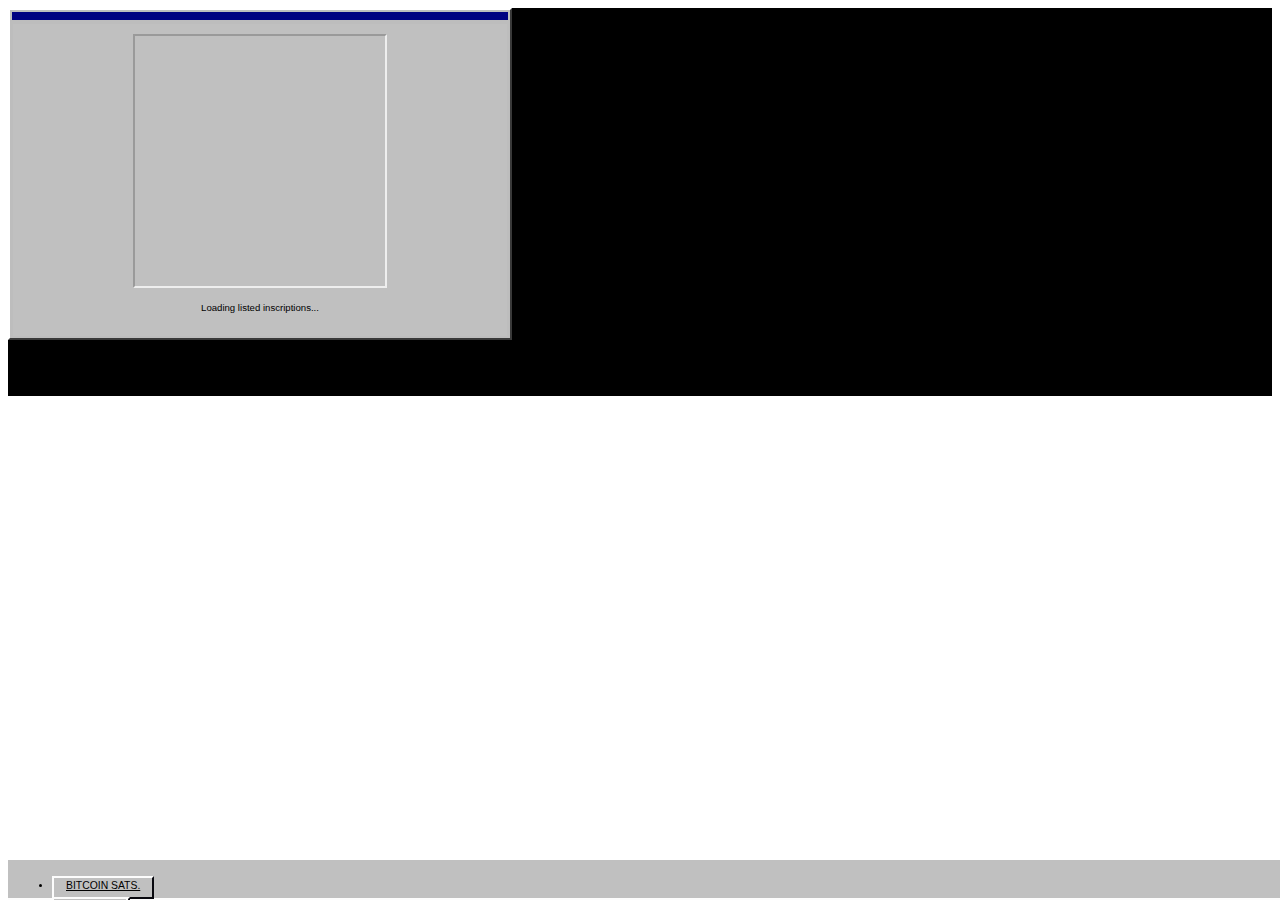
==== collection.html @ 6e17e09b "updated" ====
<!DOCTYPE html>
<html lang="en">

<head>
    <link rel="canonical" href="https://openordex.org/">
    <meta charset="utf-8">
    <meta name="viewport" content="width=device-width, initial-scale=1, shrink-to-fit=no">
    <title>OpenOrdex - Open Ordinals Decentralized Exchange</title>
    <meta name="description" content="OpenOrdex is a Trustless Bitcoin NFT Marketplace">
    <meta name="keywords"
        content="ordinals, bitcoin, nfts, nft, nft, btc, inscriptions, digital artifacts, marketplace" />

    <!-- Open Graph / Facebook -->
    <meta property="og:type" content="website">
    <meta property="og:url" content="https://openordex.org/">
    <meta property="og:title" content="OpenOrdex - Open Ordinals Decentralized Exchange">
    <meta property="og:description"
        content="OpenOrdex is an open source zero-fee trustless Bitcoin NFT marketplace based on partially signed bitcoin transactions">
    <meta property="og:image" content="https://openordex.org/img/screenshot.png">

    <!-- Twitter -->
    <meta property="twitter:card" content="summary_large_image">
    <meta property="twitter:url" content="https://openordex.org/">
    <meta property="twitter:title" content="OpenOrdex - Open Ordinals Decentralized Exchange">
    <meta property="twitter:description"
        content="OpenOrdex is an open source zero-fee trustless Bitcoin NFT marketplace based on partially signed bitcoin transactions">
    <meta property="twitter:image" content="https://openordex.org/img/screenshot.png">
    <link rel="apple-touch-icon" sizes="60x60" href="img/favicon/apple-touch-icon.png">
    <link rel="icon" type="image/png" sizes="32x32" href="img/favicon/favicon-32x32.png">
    <link rel="icon" type="image/png" sizes="16x16" href="img/favicon/favicon-16x16.png">

    <meta name="msapplication-TileColor" content="#2d89ef">
    <meta name="theme-color" content="#ffffff">
    <!-- Bootstrap CSS -->
    <link type="text/css" rel="stylesheet" href="css/bootstrap.min.css">
    <!-- Site CSS -->
    <link type="text/css" rel="stylesheet" href="css/w95.css">
    <!-- Global site tag (gtag.js) - Google Analytics -->
    <script async src="https://www.googletagmanager.com/gtag/js?id=G-PGT03XEJ4W"></script>
    <script>   window.dataLayer = window.dataLayer || []; function gtag() { dataLayer.push(arguments); } gtag('js', new Date()); gtag('config', 'G-PGT03XEJ4W'); </script>
</head>

<body>
    <header class="header-global">
        <nav id="navbar-main"
            class="navbar d-flex flex-row align-items-center navbar-main navbar-expand-lg navbar-dark justify-content-between">
            <ul class="navbar-nav navbar-nav-hover flex-row align-items-center">
                <li class="nav-item">
                    <a href="/" class="nav-link" role="button">
                        <span class="nav-link-inner-text">BITCOIN SATS. <span id="networkName"></span></span>
                    </a>
                </li>
                <li class="nav-item">
                    <a href="https://btcsats.luvnft.com" target="_blank" class="nav-link" role="button">
                        <span class="nav-link-inner-text">BTCSATS.</span>
                    </a>
                </li>
                <li class="nav-item">
                    <a href="https://discord.gg/yPEUsnQBPP" target="_blank" class="nav-link" role="button">
                        <span class="nav-link-inner-text">LUV NFT PPV</span>
                    </a>
                </li>
            </ul>
            <div class="time text-center">
                <span id="time" class="text-uppercase"></span>
            </div>
        </nav>
    </header>
    <main>
        <!-- Section -->
        <section class="min-vh-100 d-flex align-items-center bg-secondary">
            <div class="container">
                <div class="row justify-content-center">
                    <div class="col-12 d-flex align-items-center justify-content-center">
                        <div class="card card-tertiary w-100 fmxw-500 mt-4">
                            <div class="card-header text-center">
                                <span id="collectionName"></span>
                            </div>
                            <div class="card-body">
                                <iframe id="collectionIcon" sandbox=allow-scripts scrolling=no loading=lazy></iframe>

                                <div class="justify-content-center align-items-center mt-4 text-center">
                                    <p class="font-weight-normal">
                                        <a id="twitter" target="_blank" style="display: none">
                                            <svg xmlns="http://www.w3.org/2000/svg" width="16" height="16"
                                                fill="currentColor" class="bi bi-twitter" viewBox="0 0 16 16">
                                                <path
                                                    d="M5.026 15c6.038 0 9.341-5.003 9.341-9.334 0-.14 0-.282-.006-.422A6.685 6.685 0 0 0 16 3.542a6.658 6.658 0 0 1-1.889.518 3.301 3.301 0 0 0 1.447-1.817 6.533 6.533 0 0 1-2.087.793A3.286 3.286 0 0 0 7.875 6.03a9.325 9.325 0 0 1-6.767-3.429 3.289 3.289 0 0 0 1.018 4.382A3.323 3.323 0 0 1 .64 6.575v.045a3.288 3.288 0 0 0 2.632 3.218 3.203 3.203 0 0 1-.865.115 3.23 3.23 0 0 1-.614-.057 3.283 3.283 0 0 0 3.067 2.277A6.588 6.588 0 0 1 .78 13.58a6.32 6.32 0 0 1-.78-.045A9.344 9.344 0 0 0 5.026 15z" />
                                            </svg>
                                        </a>

                                        <a id="discord" target="_blank" style="display: none">
                                            <svg xmlns="http://www.w3.org/2000/svg" width="16" height="16"
                                                fill="currentColor" class="bi bi-discord" viewBox="0 0 16 16">
                                                <path
                                                    d="M13.545 2.907a13.227 13.227 0 0 0-3.257-1.011.05.05 0 0 0-.052.025c-.141.25-.297.577-.406.833a12.19 12.19 0 0 0-3.658 0 8.258 8.258 0 0 0-.412-.833.051.051 0 0 0-.052-.025c-1.125.194-2.22.534-3.257 1.011a.041.041 0 0 0-.021.018C.356 6.024-.213 9.047.066 12.032c.001.014.01.028.021.037a13.276 13.276 0 0 0 3.995 2.02.05.05 0 0 0 .056-.019c.308-.42.582-.863.818-1.329a.05.05 0 0 0-.01-.059.051.051 0 0 0-.018-.011 8.875 8.875 0 0 1-1.248-.595.05.05 0 0 1-.02-.066.051.051 0 0 1 .015-.019c.084-.063.168-.129.248-.195a.05.05 0 0 1 .051-.007c2.619 1.196 5.454 1.196 8.041 0a.052.052 0 0 1 .053.007c.08.066.164.132.248.195a.051.051 0 0 1-.004.085 8.254 8.254 0 0 1-1.249.594.05.05 0 0 0-.03.03.052.052 0 0 0 .003.041c.24.465.515.909.817 1.329a.05.05 0 0 0 .056.019 13.235 13.235 0 0 0 4.001-2.02.049.049 0 0 0 .021-.037c.334-3.451-.559-6.449-2.366-9.106a.034.034 0 0 0-.02-.019Zm-8.198 7.307c-.789 0-1.438-.724-1.438-1.612 0-.889.637-1.613 1.438-1.613.807 0 1.45.73 1.438 1.613 0 .888-.637 1.612-1.438 1.612Zm5.316 0c-.788 0-1.438-.724-1.438-1.612 0-.889.637-1.613 1.438-1.613.807 0 1.451.73 1.438 1.613 0 .888-.631 1.612-1.438 1.612Z" />
                                            </svg>
                                        </a>

                                        <a id="website" target="_blank" style="display: none">
                                            <svg xmlns="http://www.w3.org/2000/svg" width="16" height="16"
                                                fill="currentColor" class="bi bi-link" viewBox="0 0 16 16">
                                                <path
                                                    d="M6.354 5.5H4a3 3 0 0 0 0 6h3a3 3 0 0 0 2.83-4H9c-.086 0-.17.01-.25.031A2 2 0 0 1 7 10.5H4a2 2 0 1 1 0-4h1.535c.218-.376.495-.714.82-1z" />
                                                <path
                                                    d="M9 5.5a3 3 0 0 0-2.83 4h1.098A2 2 0 0 1 9 6.5h3a2 2 0 1 1 0 4h-1.535a4.02 4.02 0 0 1-.82 1H12a3 3 0 1 0 0-6H9z" />
                                            </svg>
                                        </a>
                                    </p>
                                </div>

                                <div class="justify-content-center align-items-center mt-4 text-center">
                                    <p class="font-weight-normal" id="collectionDescription"></p>
                                </div>

                                <div class="justify-content-center align-items-center mt-4 text-center">
                                    <p class="font-weight-normal text-muted" id="collectionDescription">
                                        <span id="supply"></span>
                                    </p>
                                </div>

                                <div class="justify-content-center align-items-center mt-4 text-center" id="listingsLoading">
                                    <p class="font-weight-normal text-muted" id="collectionDescription">
                                        Loading listed inscriptions...
                                    </p>
                                </div>
                            </div>
                        </div>
                    </div>

                    <div id="inscriptionsContainer"
                        class="mt-4 flex-grid col-12 d-flex align-items-start justify-content-center">

                    </div>
                </div>
            </div>
        </section>
    </main>
    <script src="js/secp256k1.js"></script>
    <script type="module" src="js/bitcoinjs-lib.js"></script>
    <script type="module" src="js/connectjs-lib.js"></script>
    <script src="js/qrcode.js"></script>
    <script src="js/nostr.js"></script>
    <script src="js/app.js"></script>
</body>

</html>
---- css/w95.css ----
/*

=========================================================
* Windows 95 UI Kit
=========================================================

* Product Page: https://themesberg.com/product/ui-kit/windows-95-ui-kit
* Copyright 2019 Themesberg (https://www.themesberg.com)
* License Themesberg (Crafty Dwarf LLC) (https://themesberg.com/licensing)

* Coded by https://themesberg.com

=========================================================

* The above copyright notice and this permission notice shall be included in all copies or substantial portions of the Software.

*/

@font-face {
    font-family: 'Windows 95';
    src: url('../fonts/w-95-sans-serif.woff2') format('woff2'),
        url('../fonts/w-95-sans-serif.woff') format('woff');
    font-weight: normal;
    font-style: normal;
}

/**
 * = Backgrounds
 */

.bg-primary {
    background-color: #c0c0c0 !important;
}

.bg-secondary {
    background-color: #000000 !important;
}

.bg-tertiary {
    background-color: #000181 !important;
}

.bg-blue {
    background-color: #5e72e4 !important;
}

a.bg-blue:hover,
a.bg-blue:focus,
button.bg-blue:hover,
button.bg-blue:focus {
    background-color: #324cdd !important;
}

.bg-indigo {
    background-color: #5603ad !important;
}

a.bg-indigo:hover,
a.bg-indigo:focus,
button.bg-indigo:hover,
button.bg-indigo:focus {
    background-color: #3d027b !important;
}

.bg-purple {
    background-color: #8965e0 !important;
}

a.bg-purple:hover,
a.bg-purple:focus,
button.bg-purple:hover,
button.bg-purple:focus {
    background-color: #683bd7 !important;
}

.bg-pink {
    background-color: #f3a4b5 !important;
}

a.bg-pink:hover,
a.bg-pink:focus,
button.bg-pink:hover,
button.bg-pink:focus {
    background-color: #ed7790 !important;
}

.bg-red {
    background-color: #FA5252 !important;
}

a.bg-red:hover,
a.bg-red:focus,
button.bg-red:hover,
button.bg-red:focus {
    background-color: #f92020 !important;
}

.bg-orange {
    background-color: #FF9F89 !important;
}

a.bg-orange:hover,
a.bg-orange:focus,
button.bg-orange:hover,
button.bg-orange:focus {
    background-color: #ff7656 !important;
}

.bg-yellow {
    background-color: #f5b759 !important;
}

a.bg-yellow:hover,
a.bg-yellow:focus,
button.bg-yellow:hover,
button.bg-yellow:focus {
    background-color: #f2a229 !important;
}

.bg-green {
    background-color: #00bf9a !important;
}

a.bg-green:hover,
a.bg-green:focus,
button.bg-green:hover,
button.bg-green:focus {
    background-color: #008c71 !important;
}

.bg-teal {
    background-color: #1E90FF !important;
}

a.bg-teal:hover,
a.bg-teal:focus,
button.bg-teal:hover,
button.bg-teal:focus {
    background-color: #0077ea !important;
}

.bg-cyan {
    background-color: #2bffc6 !important;
}

a.bg-cyan:hover,
a.bg-cyan:focus,
button.bg-cyan:hover,
button.bg-cyan:focus {
    background-color: #00f7b5 !important;
}

.bg-white {
    background-color: #ffffff !important;
}

a.bg-white:hover,
a.bg-white:focus,
button.bg-white:hover,
button.bg-white:focus {
    background-color: #e6e6e6 !important;
}

.bg-gray {
    background-color: #869ab8 !important;
}

a.bg-gray:hover,
a.bg-gray:focus,
button.bg-gray:hover,
button.bg-gray:focus {
    background-color: #667fa5 !important;
}

.bg-gray-dark {
    background-color: #4f606d !important;
}

a.bg-gray-dark:hover,
a.bg-gray-dark:focus,
button.bg-gray-dark:hover,
button.bg-gray-dark:focus {
    background-color: #3a464f !important;
}

.bg-gradient-primary {
    background: linear-gradient(87deg, #c0c0c0 0, #0f4f8c 100%) !important;
}

.bg-gradient-secondary {
    background: linear-gradient(87deg, #000000 0, #07b480 100%) !important;
}

.bg-gradient-success {
    background: linear-gradient(87deg, #00bf9a 0, #00bf9a 100%) !important;
}

.bg-gradient-info {
    background: linear-gradient(87deg, #1E90FF 0, dodgerblue 100%) !important;
}

.bg-gradient-warning {
    background: linear-gradient(87deg, #f5b759 0, #feb950 100%) !important;
}

.bg-gradient-danger {
    background: linear-gradient(87deg, #FA5252 0, #ff4d4d 100%) !important;
}

.bg-gradient-light {
    background: linear-gradient(87deg, #dde1ed 0, #dae0f0 100%) !important;
}

.bg-gradient-dark {
    background: linear-gradient(87deg, #2A354F 0, #243355 100%) !important;
}

.bg-gradient-default {
    background: linear-gradient(87deg, #c0c0c0 0, #0f4f8c 100%) !important;
}

.bg-gradient-tertiary {
    background: linear-gradient(87deg, #000181 0, #000181 100%) !important;
}

.bg-gradient-white {
    background: linear-gradient(87deg, #ffffff 0, white 100%) !important;
}

.bg-gradient-gray {
    background: linear-gradient(87deg, #869ab8 0, #7c98c2 100%) !important;
}

.bg-gradient-neutral {
    background: linear-gradient(87deg, #ffffff 0, white 100%) !important;
}

.bg-gradient-soft {
    background: linear-gradient(87deg, #eff2f5 0, #eef2f6 100%) !important;
}

.bg-gradient-black {
    background: linear-gradient(87deg, #111111 0, #130f0f 100%) !important;
}

.bg-gradient-purple {
    background: linear-gradient(87deg, #8965e0 0, #855ce9 100%) !important;
}

.bg-gradient-gray-100 {
    background: linear-gradient(87deg, #eff2f5 0, #eef2f6 100%) !important;
}

.bg-gradient-gray-200 {
    background: linear-gradient(87deg, #e9ecef 0, #e7ecf1 100%) !important;
}

.bg-gradient-gray-300 {
    background: linear-gradient(87deg, #dde1ed 0, #dae0f0 100%) !important;
}

.bg-gradient-gray-400 {
    background: linear-gradient(87deg, #ced4da 0, #cad4de 100%) !important;
}

.bg-gradient-gray-500 {
    background: linear-gradient(87deg, #adb5bd 0, #a6b5c4 100%) !important;
}

.bg-gradient-gray-600 {
    background: linear-gradient(87deg, #869ab8 0, #7c98c2 100%) !important;
}

.bg-gradient-gray-700 {
    background: linear-gradient(87deg, #697992 0, #5c769f 100%) !important;
}

.bg-gradient-gray-800 {
    background: linear-gradient(87deg, #4f606d 0, #466176 100%) !important;
}

.section-primary {
    background-color: #c0c0c0 !important;
}

a.section-primary:hover,
a.section-primary:focus,
button.section-primary:hover,
button.section-primary:focus {
    background-color: #0f3559 !important;
}

.section-secondary {
    background-color: #000000 !important;
}

a.section-secondary:hover,
a.section-secondary:focus,
button.section-secondary:hover,
button.section-secondary:focus {
    background-color: #0c7c5a !important;
}

.section-gray {
    background-color: #ced4da !important;
}

a.section-gray:hover,
a.section-gray:focus,
button.section-gray:hover,
button.section-gray:focus {
    background-color: #b1bbc4 !important;
}

.section-white {
    background-color: #ffffff !important;
}

a.section-white:hover,
a.section-white:focus,
button.section-white:hover,
button.section-white:focus {
    background-color: #e6e6e6 !important;
}

.section-dark {
    background-color: #2A354F !important;
}

a.section-dark:hover,
a.section-dark:focus,
button.section-dark:hover,
button.section-dark:focus {
    background-color: #181f2e !important;
}

.section-black {
    background-color: #111111 !important;
}

a.section-black:hover,
a.section-black:focus,
button.section-black:hover,
button.section-black:focus {
    background-color: black !important;
}

.section-image {
    background-repeat: no-repeat;
    background-position: top center;
    background-size: cover;
}

.bg-img-holder {
    position: absolute;
    height: 100%;
    min-height: 20rem;
    background-repeat: no-repeat;
    z-index: -1;
}


/**
 * = Floating animations
 */

.floating-xs {
    animation: floating-xs 3s ease infinite;
    will-change: transform;
}

.floating-xs:hover {
    animation-play-state: paused;
}

@media (min-width: 576px) {
    .floating-sm {
        animation: floating-sm 3s ease infinite;
        will-change: transform;
    }

    .floating-sm:hover {
        animation-play-state: paused;
    }
}

@media (min-width: 768px) {
    .floating-md {
        animation: floating-md 3s ease infinite;
        will-change: transform;
    }

    .floating-md:hover {
        animation-play-state: paused;
    }
}

@media (min-width: 992px) {
    .floating-lg {
        animation: floating-lg 3s ease infinite;
        will-change: transform;
    }

    .floating-lg:hover {
        animation-play-state: paused;
    }
}

@media (min-width: 1200px) {
    .floating-xl {
        animation: floating-xl 3s ease infinite;
        will-change: transform;
    }

    .floating-xl:hover {
        animation-play-state: paused;
    }
}

@keyframes floating-lg {
    0% {
        transform: translateY(0px);
    }

    50% {
        transform: translateY(15px);
    }

    100% {
        transform: translateY(0px);
    }
}

@keyframes floating-md {
    0% {
        transform: translateY(0px);
    }

    50% {
        transform: translateY(10px);
    }

    100% {
        transform: translateY(0px);
    }
}

@keyframes floating-sm {
    0% {
        transform: translateY(0px);
    }

    50% {
        transform: translateY(5px);
    }

    100% {
        transform: translateY(0px);
    }
}


/**
* = Helper classes
*/

.overflow-visible {
    overflow: visible !important;
}

.opacity-0 {
    opacity: 0 !important;
}

.opacity-1 {
    opacity: 0.1 !important;
}

.opacity-2 {
    opacity: 0.2 !important;
}

.opacity-3 {
    opacity: 0.3 !important;
}

.opacity-4 {
    opacity: 0.4 !important;
}

.opacity-5 {
    opacity: 0.5 !important;
}

.opacity-6 {
    opacity: 0.6 !important;
}

.opacity-7 {
    opacity: 0.7 !important;
}

.opacity-8 {
    opacity: 0.8 !important;
}

.opacity-9 {
    opacity: 0.9 !important;
}

.fill-opacity-0 {
    fill-opacity: 0 !important;
}

.fill-opacity-1 {
    fill-opacity: 0.1 !important;
}

.fill-opacity-2 {
    fill-opacity: 0.2 !important;
}

.fill-opacity-3 {
    fill-opacity: 0.3 !important;
}

.fill-opacity-4 {
    fill-opacity: 0.4 !important;
}

.fill-opacity-5 {
    fill-opacity: 0.5 !important;
}

.fill-opacity-6 {
    fill-opacity: 0.6 !important;
}

.fill-opacity-7 {
    fill-opacity: 0.7 !important;
}

.fill-opacity-8 {
    fill-opacity: 0.8 !important;
}

.fill-opacity-9 {
    fill-opacity: 0.9 !important;
}

.z-0 {
    position: relative;
    z-index: 0 !important;
}

.z-1 {
    position: relative;
    z-index: 1 !important;
}

.z-2 {
    position: relative;
    z-index: 2 !important;
}

.z-3 {
    position: relative;
    z-index: 3 !important;
}

.z-4 {
    position: relative;
    z-index: 4 !important;
}

.z-5 {
    position: relative;
    z-index: 5 !important;
}

.z-6 {
    position: relative;
    z-index: 6 !important;
}

.z-7 {
    position: relative;
    z-index: 7 !important;
}

.z-8 {
    position: relative;
    z-index: 8 !important;
}

.z-9 {
    position: relative;
    z-index: 9 !important;
}

.bw-md {
    border-width: 0.125rem !important;
}

.bw-lg {
    border-width: 0.25rem !important;
}

.bw-xl {
    border-width: 0.375rem !important;
}


/**
 * = Spacing
 */

.top-0 {
    top: 0;
}

.right-0 {
    right: 0;
}

.bottom-0 {
    bottom: 0;
}

.left-0 {
    left: 0;
}

.top-1 {
    top: 0.25rem;
}

.right-1 {
    right: 0.25rem;
}

.bottom-1 {
    bottom: 0.25rem;
}

.left-1 {
    left: 0.25rem;
}

.top-2 {
    top: 0.5rem;
}

.right-2 {
    right: 0.5rem;
}

.bottom-2 {
    bottom: 0.5rem;
}

.left-2 {
    left: 0.5rem;
}

.top-3 {
    top: 1rem;
}

.right-3 {
    right: 1rem;
}

.bottom-3 {
    bottom: 1rem;
}

.left-3 {
    left: 1rem;
}

.top-4 {
    top: 1.5rem;
}

.right-4 {
    right: 1.5rem;
}

.bottom-4 {
    bottom: 1.5rem;
}

.left-4 {
    left: 1.5rem;
}

.top-5 {
    top: 3rem;
}

.right-5 {
    right: 3rem;
}

.bottom-5 {
    bottom: 3rem;
}

.left-5 {
    left: 3rem;
}

.top-6 {
    top: 5rem;
}

.right-6 {
    right: 5rem;
}

.bottom-6 {
    bottom: 5rem;
}

.left-6 {
    left: 5rem;
}

.top-7 {
    top: 8rem;
}

.right-7 {
    right: 8rem;
}

.bottom-7 {
    bottom: 8rem;
}

.left-7 {
    left: 8rem;
}

.top-sm {
    top: 1rem;
}

.right-sm {
    right: 1rem;
}

.bottom-sm {
    bottom: 1rem;
}

.left-sm {
    left: 1rem;
}

.top-md {
    top: 2rem;
}

.right-md {
    right: 2rem;
}

.bottom-md {
    bottom: 2rem;
}

.left-md {
    left: 2rem;
}

.top-lg {
    top: 4rem;
}

.right-lg {
    right: 4rem;
}

.bottom-lg {
    bottom: 4rem;
}

.left-lg {
    left: 4rem;
}

.top-xl {
    top: 8rem;
}

.right-xl {
    right: 8rem;
}

.bottom-xl {
    bottom: 8rem;
}

.left-xl {
    left: 8rem;
}

.center-vertical-absolute,
.center-horizontal-absolute {
    position: absolute;
}

.center-vertical-absolute {
    top: 50%;
    transform: translateY(-50%);
}

.center-horizontal-absolute {
    left: 50%;
    transform: translateX(-50%);
}


/**
 * = Sizing
 */

.h-100vh {
    height: 100vh !important;
}


/**
 * = Spacing grids
 */

.row.row-grid>[class*="col-"]+[class*="col-"] {
    margin-top: 3rem;
}

.row.row-grid>[class*="col-xs-"]+[class*="col-xs-"] {
    margin-top: 0;
}

@media (min-width: 576px) {
    .row.row-grid>[class*="col-sm-"]+[class*="col-sm-"] {
        margin-top: 0;
    }
}

@media (min-width: 768px) {
    .row.row-grid>[class*="col-md-"]+[class*="col-md-"] {
        margin-top: 0;
    }
}

@media (min-width: 992px) {
    .row.row-grid>[class*="col-lg-"]+[class*="col-lg-"] {
        margin-top: 0;
    }
}

@media (min-width: 1200px) {
    .row.row-grid>[class*="col-xl-"]+[class*="col-xl-"] {
        margin-top: 0;
    }
}

.row-grid+.row-grid {
    margin-top: 3rem;
}

@media (min-width: 992px) {

    [class*="mt--"],
    [class*="mr--"],
    [class*="mb--"],
    [class*="ml--"] {
        position: relative;
        z-index: 5;
    }

    .mt--50 {
        margin-top: -50px !important;
    }

    .mr--50 {
        margin-right: -50px !important;
    }

    .mb--50 {
        margin-bottom: -50px !important;
    }

    .ml--50 {
        margin-left: -50px !important;
    }

    .mt--100 {
        margin-top: -100px !important;
    }

    .mr--100 {
        margin-right: -100px !important;
    }

    .mb--100 {
        margin-bottom: -100px !important;
    }

    .ml--100 {
        margin-left: -100px !important;
    }

    .mt--150 {
        margin-top: -150px !important;
    }

    .mr--150 {
        margin-right: -150px !important;
    }

    .mb--150 {
        margin-bottom: -150px !important;
    }

    .ml--150 {
        margin-left: -150px !important;
    }

    .mt--200 {
        margin-top: -200px !important;
    }

    .mr--200 {
        margin-right: -200px !important;
    }

    .mb--200 {
        margin-bottom: -200px !important;
    }

    .ml--200 {
        margin-left: -200px !important;
    }

    .mt--250 {
        margin-top: -250px !important;
    }

    .mr--250 {
        margin-right: -250px !important;
    }

    .mb--250 {
        margin-bottom: -250px !important;
    }

    .ml--250 {
        margin-left: -250px !important;
    }

    .mt--300 {
        margin-top: -300px !important;
    }

    .mr--300 {
        margin-right: -300px !important;
    }

    .mb--300 {
        margin-bottom: -300px !important;
    }

    .ml--300 {
        margin-left: -300px !important;
    }

    .mt--350 {
        margin-top: -350px !important;
    }

    .mr--350 {
        margin-right: -350px !important;
    }

    .mb--350 {
        margin-bottom: -350px !important;
    }

    .ml--350 {
        margin-left: -350px !important;
    }

    .mt--400 {
        margin-top: -400px !important;
    }

    .mr--400 {
        margin-right: -400px !important;
    }

    .mb--400 {
        margin-bottom: -400px !important;
    }

    .ml--400 {
        margin-left: -400px !important;
    }

    .mt--450 {
        margin-top: -450px !important;
    }

    .mr--450 {
        margin-right: -450px !important;
    }

    .mb--450 {
        margin-bottom: -450px !important;
    }

    .ml--450 {
        margin-left: -450px !important;
    }

    .mt--500 {
        margin-top: -500px !important;
    }

    .mr--500 {
        margin-right: -500px !important;
    }

    .mb--500 {
        margin-bottom: -500px !important;
    }

    .ml--500 {
        margin-left: -500px !important;
    }

    .mt--550 {
        margin-top: -550px !important;
    }

    .mr--550 {
        margin-right: -550px !important;
    }

    .mb--550 {
        margin-bottom: -550px !important;
    }

    .ml--550 {
        margin-left: -550px !important;
    }

    .mt--600 {
        margin-top: -600px !important;
    }

    .mr--600 {
        margin-right: -600px !important;
    }

    .mb--600 {
        margin-bottom: -600px !important;
    }

    .ml--600 {
        margin-left: -600px !important;
    }

    .mt-50 {
        margin-top: 50px !important;
    }

    .mr-50 {
        margin-right: 50px !important;
    }

    .mb-50 {
        margin-bottom: 50px !important;
    }

    .ml-50 {
        margin-left: 50px !important;
    }

    .mt-100 {
        margin-top: 100px !important;
    }

    .mr-100 {
        margin-right: 100px !important;
    }

    .mb-100 {
        margin-bottom: 100px !important;
    }

    .ml-100 {
        margin-left: 100px !important;
    }

    .mt-150 {
        margin-top: 150px !important;
    }

    .mr-150 {
        margin-right: 150px !important;
    }

    .mb-150 {
        margin-bottom: 150px !important;
    }

    .ml-150 {
        margin-left: 150px !important;
    }

    .mt-200 {
        margin-top: 200px !important;
    }

    .mr-200 {
        margin-right: 200px !important;
    }

    .mb-200 {
        margin-bottom: 200px !important;
    }

    .ml-200 {
        margin-left: 200px !important;
    }

    .mt-250 {
        margin-top: 250px !important;
    }

    .mr-250 {
        margin-right: 250px !important;
    }

    .mb-250 {
        margin-bottom: 250px !important;
    }

    .ml-250 {
        margin-left: 250px !important;
    }

    .mt-300 {
        margin-top: 300px !important;
    }

    .mr-300 {
        margin-right: 300px !important;
    }

    .mb-300 {
        margin-bottom: 300px !important;
    }

    .ml-300 {
        margin-left: 300px !important;
    }

    .mt-350 {
        margin-top: 350px !important;
    }

    .mr-350 {
        margin-right: 350px !important;
    }

    .mb-350 {
        margin-bottom: 350px !important;
    }

    .ml-350 {
        margin-left: 350px !important;
    }

    .mt-400 {
        margin-top: 400px !important;
    }

    .mr-400 {
        margin-right: 400px !important;
    }

    .mb-400 {
        margin-bottom: 400px !important;
    }

    .ml-400 {
        margin-left: 400px !important;
    }

    .mt-450 {
        margin-top: 450px !important;
    }

    .mr-450 {
        margin-right: 450px !important;
    }

    .mb-450 {
        margin-bottom: 450px !important;
    }

    .ml-450 {
        margin-left: 450px !important;
    }

    .mt-500 {
        margin-top: 500px !important;
    }

    .mr-500 {
        margin-right: 500px !important;
    }

    .mb-500 {
        margin-bottom: 500px !important;
    }

    .ml-500 {
        margin-left: 500px !important;
    }

    .mt-550 {
        margin-top: 550px !important;
    }

    .mr-550 {
        margin-right: 550px !important;
    }

    .mb-550 {
        margin-bottom: 550px !important;
    }

    .ml-550 {
        margin-left: 550px !important;
    }

    .mt-600 {
        margin-top: 600px !important;
    }

    .mr-600 {
        margin-right: 600px !important;
    }

    .mb-600 {
        margin-bottom: 600px !important;
    }

    .ml-600 {
        margin-left: 600px !important;
    }

    .pt-50 {
        padding-top: 50px !important;
    }

    .pr-50 {
        padding-right: 50px !important;
    }

    .pb-50 {
        padding-bottom: 50px !important;
    }

    .pl-50 {
        padding-left: 50px !important;
    }

    .pt-100 {
        padding-top: 100px !important;
    }

    .pr-100 {
        padding-right: 100px !important;
    }

    .pb-100 {
        padding-bottom: 100px !important;
    }

    .pl-100 {
        padding-left: 100px !important;
    }

    .pt-150 {
        padding-top: 150px !important;
    }

    .pr-150 {
        padding-right: 150px !important;
    }

    .pb-150 {
        padding-bottom: 150px !important;
    }

    .pl-150 {
        padding-left: 150px !important;
    }

    .pt-200 {
        padding-top: 200px !important;
    }

    .pr-200 {
        padding-right: 200px !important;
    }

    .pb-200 {
        padding-bottom: 200px !important;
    }

    .pl-200 {
        padding-left: 200px !important;
    }

    .pt-250 {
        padding-top: 250px !important;
    }

    .pr-250 {
        padding-right: 250px !important;
    }

    .pb-250 {
        padding-bottom: 250px !important;
    }

    .pl-250 {
        padding-left: 250px !important;
    }

    .pt-300 {
        padding-top: 300px !important;
    }

    .pr-300 {
        padding-right: 300px !important;
    }

    .pb-300 {
        padding-bottom: 300px !important;
    }

    .pl-300 {
        padding-left: 300px !important;
    }

    .pt-350 {
        padding-top: 350px !important;
    }

    .pr-350 {
        padding-right: 350px !important;
    }

    .pb-350 {
        padding-bottom: 350px !important;
    }

    .pl-350 {
        padding-left: 350px !important;
    }

    .pt-400 {
        padding-top: 400px !important;
    }

    .pr-400 {
        padding-right: 400px !important;
    }

    .pb-400 {
        padding-bottom: 400px !important;
    }

    .pl-400 {
        padding-left: 400px !important;
    }

    .pt-450 {
        padding-top: 450px !important;
    }

    .pr-450 {
        padding-right: 450px !important;
    }

    .pb-450 {
        padding-bottom: 450px !important;
    }

    .pl-450 {
        padding-left: 450px !important;
    }

    .pt-500 {
        padding-top: 500px !important;
    }

    .pr-500 {
        padding-right: 500px !important;
    }

    .pb-500 {
        padding-bottom: 500px !important;
    }

    .pl-500 {
        padding-left: 500px !important;
    }

    .pt-550 {
        padding-top: 550px !important;
    }

    .pr-550 {
        padding-right: 550px !important;
    }

    .pb-550 {
        padding-bottom: 550px !important;
    }

    .pl-550 {
        padding-left: 550px !important;
    }

    .pt-600 {
        padding-top: 600px !important;
    }

    .pr-600 {
        padding-right: 600px !important;
    }

    .pb-600 {
        padding-bottom: 600px !important;
    }

    .pl-600 {
        padding-left: 600px !important;
    }
}


/**
 * = Shadows
 */

[class*="shadow"] {
    transition: all 0.2s ease;
}

.shadow-pixel {
    box-shadow: 0.2rem 0.2rem 0 rgba(233, 236, 239, 0.5) !important;
}

.shadow-soft {
    box-shadow: 0 0.25rem 1.875rem rgba(42, 53, 79, 0.05) !important;
}

.shadow-hover:hover {
    box-shadow: 0 0.5rem 1rem rgba(42, 53, 79, 0.12) !important;
}

.shadow-sm-hover:hover {
    box-shadow: 0 0.125rem 0.25rem rgba(42, 53, 79, 0.07) !important;
}

.shadow-lg-hover:hover {
    box-shadow: 0 1rem 3rem rgba(42, 53, 79, 0.175) !important;
}

.shadow-none-hover:hover {
    box-shadow: none !important;
}


/**
 * = Text utility classes
 */

.text-underline {
    text-decoration: underline !important;
}

.text-through {
    text-decoration: line-through !important;
}

.display-1-xs {
    font-size: 5rem;
}

.display-2-xs {
    font-size: 3.5rem;
}

.display-3-xs {
    font-size: 2.5rem;
}

.display-4-xs {
    font-size: 1.875rem;
}

@media (min-width: 576px) {
    .display-1-sm {
        font-size: 5rem;
    }

    .display-2-sm {
        font-size: 3.5rem;
    }

    .display-3-sm {
        font-size: 2.5rem;
    }

    .display-4-sm {
        font-size: 1.875rem;
    }
}

@media (min-width: 768px) {
    .display-1-md {
        font-size: 5rem;
    }

    .display-2-md {
        font-size: 3.5rem;
    }

    .display-3-md {
        font-size: 2.5rem;
    }

    .display-4-md {
        font-size: 1.875rem;
    }
}

@media (min-width: 992px) {
    .display-1-lg {
        font-size: 5rem;
    }

    .display-2-lg {
        font-size: 3.5rem;
    }

    .display-3-lg {
        font-size: 2.5rem;
    }

    .display-4-lg {
        font-size: 1.875rem;
    }
}

@media (min-width: 1200px) {
    .display-1-xl {
        font-size: 5rem;
    }

    .display-2-xl {
        font-size: 3.5rem;
    }

    .display-3-xl {
        font-size: 2.5rem;
    }

    .display-4-xl {
        font-size: 1.875rem;
    }
}

.lh-100 {
    line-height: 1;
}

.lh-110 {
    line-height: 1.1;
}

.lh-120 {
    line-height: 1.2;
}

.lh-130 {
    line-height: 1.3;
}

.lh-140 {
    line-height: 1.4;
}

.lh-150 {
    line-height: 1.5;
}

.lh-160 {
    line-height: 1.6;
}

.lh-170 {
    line-height: 1.7;
}

.lh-180 {
    line-height: 1.8;
}

.lh-190 {
    line-height: 1.9;
}

.lh-200 {
    line-height: 2;
}

.lh-210 {
    line-height: 2.1;
}

.lh-220 {
    line-height: 2.2;
}

.lh-230 {
    line-height: 2.3;
}

.lh-240 {
    line-height: 2.4;
}

.lh-250 {
    line-height: 2.5;
}

.lh-260 {
    line-height: 2.6;
}

.lh-270 {
    line-height: 2.7;
}

.lh-280 {
    line-height: 2.8;
}

.lh-290 {
    line-height: 2.9;
}

.lh-300 {
    line-height: 3;
}

.ls-1 {
    letter-spacing: .0625rem;
}

.ls-2 {
    letter-spacing: .09375rem;
}

.ls-3 {
    letter-spacing: 0.125rem;
}

.text-left {
    text-align: left !important;
}

.text-right {
    text-align: right !important;
}

.text-center {
    text-align: center !important;
}

@media (min-width: 576px) {
    .text-sm-left {
        text-align: left !important;
    }

    .text-sm-right {
        text-align: right !important;
    }

    .text-sm-center {
        text-align: center !important;
    }
}

@media (min-width: 768px) {
    .text-md-left {
        text-align: left !important;
    }

    .text-md-right {
        text-align: right !important;
    }

    .text-md-center {
        text-align: center !important;
    }
}

@media (min-width: 992px) {
    .text-lg-left {
        text-align: left !important;
    }

    .text-lg-right {
        text-align: right !important;
    }

    .text-lg-center {
        text-align: center !important;
    }
}

@media (min-width: 1200px) {
    .text-xl-left {
        text-align: left !important;
    }

    .text-xl-right {
        text-align: right !important;
    }

    .text-xl-center {
        text-align: center !important;
    }
}

.text-body {
    color: #697992 !important;
}

.text-black-50 {
    color: rgba(17, 17, 17, 0.5) !important;
}

.text-white-50 {
    color: rgba(255, 255, 255, 0.5) !important;
}

.text-hide {
    font: 0/0 a;
    color: transparent;
    text-shadow: none;
    background-color: transparent;
    border: 0;
}

.list-style-none {
    margin: 0px;
    padding: 0px;
    list-style: none;
}

/**
 * = Navigation bars
 */

.navbar-main {
    position: fixed;
    bottom: 0;
    padding: 0;
    width: 100%;
    z-index: 100;
}

.navbar {
    height: 38px;
    background: #C0C0C0;
    padding-left: 4px;
    padding-right: 4px;
    border-bottom: 2px solid #FCFCFC;
}

.navbar-secondary {
    background: #000000;
}

.navbar-tertiary {
    background: #000181;
}

.navbar-footer {
    position: relative;
}

.navbar-main .navbar-toggler-icon {
    background-image: url("data:image/svg+xml,%3csvg viewBox='0 0 30 30' xmlns='http://www.w3.org/2000/svg'%3e%3cpath stroke='rgba(255, 255, 255, 0.9)' stroke-width='2' stroke-linecap='round' stroke-miterlimit='10' d='M4 7h22M4 15h22M4 23h22'/%3e%3c/svg%3e");
}

.navbar .navbar-nav .nav-link {
    position: relative;
    font-size: .65rem;
    color: black;
    text-transform: normal;
    background: #C0C0C0;
    letter-spacing: 0;
    font-weight: 400;
    padding: 4px 10px;
}

.navbar .navbar-nav .nav-link .icon {
    position: absolute;
    left: 0;
    top: -2px;
}

.navbar .navbar-nav .nav-item {
    margin-right: 5px;
}

.navbar .navbar-nav .nav-link:hover {
    color: black;
}

.navbar .time {
    font-size: .65rem;
    border-top: 1px solid #08080E;
    border-left: 1px solid #08080E;
    border-right: 1px solid #FCFCFC;
    border-bottom: 1px solid #FCFCFC;
    padding: 5px 15px;
}

.navbar .navbar-nav .nav-link:before {
    content: '';
    display: block;
    width: 100%;
    height: 100%;
    position: absolute;
    top: 0;
    left: 0;
    border-top: 2px solid #FCFCFC;
    border-left: 2px solid #FCFCFC;
    border-bottom: 2px solid #08080E;
    border-right: 2px solid #08080E;
}

.navbar .navbar-nav .nav-link .nav-link-inner-text {
    margin-left: .25rem;
}

.navbar .navbar-nav .nav-item .media:not(:last-child) {
    margin-bottom: 1.5rem;
}

.navbar .navbar-nav .dropdown .dropdown-menu {
    top: calc(100% + 7px);
}

.navbar .navbar-nav .dropdown .dropdown-item {
    font-weight: 400;
    font-size: .85rem;
}

.navbar .navbar-nav .mega-dropdown {
    position: static;
}

.navbar .navbar-nav .mega-dropdown .dropdown-menu {
    width: calc(100% - 35px);
    left: 20px;
    padding: 20px;
    border-radius: 0.2rem;
    overflow: hidden;
}

.navbar .navbar-nav .mega-dropdown .dropdown-item {
    border-radius: 0.2rem;
}

.navbar .navbar-nav .mega-dropdown h6 {
    margin: 15px 0;
    font-size: 15px;
    font-weight: 500;
}

.navbar .navbar-nav .nav-link-arrow {
    transition: transform 0.2s ease;
}

.navbar-brand {
    font-size: 0.875rem;
    font-weight: 500;
    text-transform: uppercase;
}

.navbar-brand img {
    height: 40px;
}

.navbar-dark .navbar-brand-light {
    display: none;
}

.navbar-dark .navbar-brand {
    color: #ffffff;
}

.navbar-light .navbar-brand-dark {
    display: none;
}

.navbar-light .navbar-brand {
    color: #4f606d;
}

.navbar-transparent {
    background-color: transparent;
    border: 0;
    box-shadow: none;
}

@media (min-width: 992px) {
    .navbar-nav .nav-item {
        margin-right: .5rem;
    }

    .navbar-nav .nav-item [data-toggle="dropdown"]::after {
        transition: all 0.2s ease;
    }

    .navbar-nav .nav-item.show [data-toggle="dropdown"]::after {
        transform: rotate(180deg);
    }

    .navbar-nav .nav-link {
        padding-top: 1rem;
        padding-bottom: 1rem;
        border-radius: 0.125rem;
    }

    .navbar-nav .nav-link i {
        margin-right: .3rem;
        font-size: 0.75rem;
    }

    .navbar-nav .nav-link-icon {
        padding-left: .5rem;
        padding-right: .5rem;
        font-size: 1rem;
        border-radius: 0.125rem;
    }

    .navbar-nav .nav-link-icon i {
        margin-right: 0;
    }

    .navbar-nav .dropdown-menu {
        opacity: 0;
        pointer-events: none;
        margin: 0;
        border-radius: 0.2rem;
    }

    .navbar-nav .dropdown-menu-right:before {
        right: 20px;
        left: auto;
    }

    .navbar-nav .dropdown-menu.show {
        opacity: 1;
        pointer-events: auto;
        animation: show-navbar-dropdown .25s ease forwards;
    }

    .navbar-nav .dropdown-menu.close {
        display: block;
        animation: hide-navbar-dropdown .15s ease backwards;
    }

    .navbar-nav .dropdown-menu {
        display: block;
        opacity: 0;
        pointer-events: none;
        transition: all 0.2s ease;
    }

    .navbar-nav .dropdown:hover>.dropdown-menu,
    .navbar-nav .dropdown-submenu:hover>.dropdown-menu {
        display: block;
        opacity: 1;
        pointer-events: auto;
        transform: translate(0, -7px);
        border-top-left-radius: 0;
        border-bottom-left-radius: 0;
    }

    .navbar-nav .dropdown:hover .nav-link>.nav-link-arrow {
        transform: rotate(180deg);
    }

    .navbar-nav .dropdown-submenu:hover .dropdown-item>.nav-link-arrow {
        transform: rotate(90deg);
    }

    .navbar-nav .dropdown-menu-inner {
        position: relative;
        padding: 1rem;
    }

    .navbar-transparent .navbar-nav .nav-link.disabled {
        color: rgba(255, 255, 255, 0.25);
    }

    .navbar-transparent .navbar-brand {
        color: rgba(255, 255, 255, 0.9);
    }

    .navbar-transparent .navbar-brand:hover,
    .navbar-transparent .navbar-brand:focus {
        color: rgba(255, 255, 255, 0.9);
    }
}

.navbar-collapse-header {
    display: none;
}

@media (max-width: 991.98px) {
    .navbar-nav .nav-link {
        padding: .625rem 0;
    }

    .navbar-nav .dropdown-menu {
        box-shadow: none;
        min-width: auto;
    }

    .navbar-nav .dropdown-menu .media svg {
        width: 30px;
    }

    .navbar-collapse {
        width: 100%;
        position: absolute;
        top: 0;
        left: 0;
        right: 0;
        z-index: 1050;
        overflow-y: auto;
        height: calc(100vh - 30px) !important;
        opacity: 0;
    }

    .navbar-collapse .navbar-toggler {
        position: relative;
        display: inline-block;
        width: 20px;
        height: 20px;
        padding: 0;
    }

    .navbar-collapse .navbar-toggler span {
        display: block;
        position: absolute;
        width: 100%;
        height: 2px;
        border-radius: 2px;
        opacity: 1;
        background: #283448;
    }

    .navbar-collapse .navbar-collapse-header {
        display: block;
        padding-bottom: 1rem;
        margin-bottom: 1rem;
    }

    .navbar-collapse .collapse-brand img {
        height: 36px;
    }

    .navbar-collapse .collapse-close {
        text-align: right;
    }

    .dropdown.show .nav-link>.nav-link-arrow {
        transform: rotate(180deg);
    }

    .dropdown-submenu.show .dropdown-item>.nav-link-arrow {
        transform: rotate(90deg);
    }

    .navbar-collapse.collapsing,
    .navbar-collapse.show {
        padding: 1.5rem;
        border-radius: 0.2rem;
        background: #ffffff;
        animation: show-navbar-collapse .2s ease forwards;
        box-shadow: 0 0 20px rgba(0, 0, 0, 0.1);
    }

    .navbar-collapse.collapsing-out {
        animation: hide-navbar-collapse .2s ease forwards;
    }
}


/**
 * = Sections
 */

.section {
    position: relative;
    padding-top: 5rem;
    padding-bottom: 3rem;
}

@media (min-width: 576px) {
    .section {
        position: relative;
        padding-top: 6rem;
        padding-bottom: 6rem;
    }

    .section-xl {
        padding-top: 10rem;
        padding-bottom: 10rem;
    }

    .section-lg {
        padding-top: 8rem;
        padding-bottom: 8rem;
    }

    .section-sm {
        padding-top: 4rem;
        padding-bottom: 4rem;
    }
}

@media (min-width: 768px) {
    .section-hero {
        height: 100vh;
    }
}

.copy-docs {
    position: absolute;
    top: 5px;
    right: 5px;
    transition: all 0.2s ease;
}

.copy-docs.copied {
    background: #00bf9a;
}

.copy-docs:hover {
    cursor: pointer;
}


/**
 * = Footers
 */

.footer {
    display: flex;
    position: relative;
}

.footer ul {
    margin-bottom: 0;
    padding: 0;
    list-style: none;
}

.footer ul li {
    display: inline-block;
}

.footer ul li a {
    text-decoration: none;
    position: relative;
    display: block;
}

.footer ul li .btn {
    margin: 0;
}

.footer ul.links-horizontal:first-child a {
    padding-left: 0;
}

.footer ul.links-horizontal:last-child a {
    padding-right: 0;
}

.footer ul.links-vertical li {
    display: block;
    margin-left: -5px;
    margin-right: -5px;
}

.footer ul.links-vertical li a {
    padding: 5px;
}

.footer ul.links-vertical li a:hover {
    color: inherit !important;
}

.footer ul.icon-box i {
    line-height: 1.7;
}

.footer .social-buttons a,
.footer .social-buttons .btn {
    margin-top: 5px;
    margin-bottom: 5px;
    padding: 0.125rem 0.375rem;
}

.footer .footer-brand {
    font-size: 1.25rem;
    font-weight: 500;
}

.footer .footer-brand img {
    max-width: 40px;
}

.footer .footer-brand:hover,
.footer .footer-brand:focus {
    color: #111111;
}

.footer .copyright {
    font-size: 0.875rem;
}

.footer .pull-center {
    display: inline-block;
    float: none;
}


/**
 * = Sidebars
 */


/**
 * = Sidebars
 */

#doc-index:not(.collapse.show),
.doc-sidebar {
    display: none;
}

@media (min-width: 992px) {
    #doc-index {
        display: block;
    }

    .doc-sidebar {
        display: block;
        height: calc(100vh - 2rem);
        overflow-y: scroll;
        position: -webkit-sticky;
        position: sticky;
        top: 2rem;
    }

    .doc-sidebar .nav-link[data-toggle="collapse"]>.icon {
        transform: rotateZ(-90deg);
        position: relative;
        right: .25rem;
    }

    .doc-sidebar .nav .nav-item {
        font-size: 0.875rem;
    }
}


/**
 * = Accordions
 */

.accordion .card {
    margin-bottom: 1.5rem;
}

.accordion-panel-header {
    display: flex;
    -moz-justify-content: space-between;
    -ms-justify-content: space-between;
    justify-content: space-between;
    -ms-flex-pack: space-between;
    -moz-align-items: center;
    -ms-align-items: center;
    align-items: center;
    -webkit-user-select: none;
    -moz-user-select: none;
    -ms-user-select: none;
    user-select: none;
}

.accordion-panel-header .icon {
    color: #2A354F;
    transition: all 0.2s ease;
}

.accordion-panel-header .icon i {
    font-size: 0.875rem;
}

.accordion-panel-header .icon-title {
    margin-right: 1rem;
}

.accordion-panel-header .icon-title i {
    margin-right: 1rem;
}

.accordion-panel-header .icon-title+.icon {
    height: 1rem;
}

.accordion-panel-header[aria-expanded="true"]>.icon {
    transform: rotateZ(45deg);
}

.accordion-panel-header[aria-expanded="true"]>*,
.accordion-panel-header:hover>* {
    color: #c0c0c0;
}

.accordion-panel-header[aria-expanded="true"]>* i,
.accordion-panel-header:hover>* i {
    fill: #c0c0c0;
}

.accordion-panel-header:hover {
    cursor: pointer;
}


/**
 * = Alerts
 */

.alert {
    padding: 1rem 1.5rem;
    border: 0;
    font-size: 0.875rem;
    border-radius: 0.125rem;
}

.alert .alert-inner--icon {
    display: inline-block;
    font-size: 1.25rem;
    margin-right: 1.25rem;
    vertical-align: middle;
}

.alert .alert-inner--icon i {
    position: relative;
    top: 1px;
}

.alert .alert-inner--text {
    display: inline-block;
    color: #ffffff;
    vertical-align: middle;
}

.alert .alert-inner--text a {
    font-weight: 500;
}

.alert-heading {
    font-weight: 500;
    font-size: 1.25rem;
    margin-top: .15rem;
}

.alert-dismissible .close {
    top: 50%;
    right: 1.5rem;
    padding: 0;
    transform: translateY(-50%);
    color: rgba(255, 255, 255, 0.6);
    opacity: 1;
}

.alert-dismissible .close:hover,
.alert-dismissible .close:focus {
    color: rgba(255, 255, 255, 0.9);
    opacity: 1 !important;
}

@media (max-width: 575.98px) {
    .alert-dismissible .close {
        top: 1rem;
        right: .5rem;
    }
}

.alert-dismissible .close>span:not(.sr-only) {
    font-size: 1.5rem;
    background-color: transparent;
    color: rgba(255, 255, 255, 0.6);
}

.alert-dismissible .close:hover>span:not(.sr-only),
.alert-dismissible .close:focus>span:not(.sr-only) {
    background-color: transparent;
    color: rgba(255, 255, 255, 0.9);
}

.alert-primary {
    color: #ffffff;
    background-color: #c0c0c0;
    border-color: #c0c0c0;
}

.alert-primary hr {
    border-top-color: #13426e;
}

.alert-primary .alert-link {
    color: white;
}

.alert-secondary {
    color: #ffffff;
    background-color: #000000;
    border-color: #000000;
}

.alert-secondary hr {
    border-top-color: #0e946b;
}

.alert-secondary .alert-link {
    color: white;
}

.alert-success {
    color: #ffffff;
    background-color: #00bf9a;
    border-color: #00bf9a;
}

.alert-success hr {
    border-top-color: #00a685;
}

.alert-success .alert-link {
    color: white;
}

.alert-info {
    color: #ffffff;
    background-color: #1E90FF;
    border-color: #1E90FF;
}

.alert-info hr {
    border-top-color: #0583ff;
}

.alert-info .alert-link {
    color: white;
}

.alert-warning {
    color: #ffffff;
    background-color: #f5b759;
    border-color: #f5b759;
}

.alert-warning hr {
    border-top-color: #f4ad41;
}

.alert-warning .alert-link {
    color: white;
}

.alert-danger {
    color: #ffffff;
    background-color: #FA5252;
    border-color: #FA5252;
}

.alert-danger hr {
    border-top-color: #f93939;
}

.alert-danger .alert-link {
    color: white;
}

.alert-light {
    color: #4f606d;
    background-color: #dde1ed;
    border-color: #dde1ed;
}

.alert-light hr {
    border-top-color: #ccd2e4;
}

.alert-light .alert-link {
    color: white;
}

.alert-dark {
    color: #ffffff;
    background-color: #2A354F;
    border-color: #2A354F;
}

.alert-dark hr {
    border-top-color: #212a3e;
}

.alert-dark .alert-link {
    color: white;
}

.alert-default {
    color: #ffffff;
    background-color: #c0c0c0;
    border-color: #c0c0c0;
}

.alert-default hr {
    border-top-color: #13426e;
}

.alert-default .alert-link {
    color: white;
}

.alert-tertiary {
    color: #ffffff;
    background-color: #000181;
    border-color: #000181;
}

.alert-tertiary hr {
    border-top-color: #ff6a4d;
}

.alert-tertiary .alert-link {
    color: white;
}

.alert-white {
    color: #4f606d;
    background-color: #ffffff;
    border-color: #ffffff;
}

.alert-white hr {
    border-top-color: #f2f2f2;
}

.alert-white .alert-link {
    color: white;
}

.alert-gray {
    color: #ffffff;
    background-color: #869ab8;
    border-color: #869ab8;
}

.alert-gray hr {
    border-top-color: #768daf;
}

.alert-gray .alert-link {
    color: white;
}

.alert-neutral {
    color: #4f606d;
    background-color: #ffffff;
    border-color: #ffffff;
}

.alert-neutral hr {
    border-top-color: #f2f2f2;
}

.alert-neutral .alert-link {
    color: white;
}

.alert-soft {
    color: #4f606d;
    background-color: #eff2f5;
    border-color: #eff2f5;
}

.alert-soft hr {
    border-top-color: #dfe5eb;
}

.alert-soft .alert-link {
    color: white;
}

.alert-black {
    color: #ffffff;
    background-color: #111111;
    border-color: #111111;
}

.alert-black hr {
    border-top-color: #040404;
}

.alert-black .alert-link {
    color: white;
}

.alert-purple {
    color: #ffffff;
    background-color: #8965e0;
    border-color: #8965e0;
}

.alert-purple hr {
    border-top-color: #7950dc;
}

.alert-purple .alert-link {
    color: white;
}

.alert-gray-100 {
    color: #4f606d;
    background-color: #eff2f5;
    border-color: #eff2f5;
}

.alert-gray-100 hr {
    border-top-color: #dfe5eb;
}

.alert-gray-100 .alert-link {
    color: white;
}

.alert-gray-200 {
    color: #4f606d;
    background-color: #e9ecef;
    border-color: #e9ecef;
}

.alert-gray-200 hr {
    border-top-color: #dadfe4;
}

.alert-gray-200 .alert-link {
    color: white;
}

.alert-gray-300 {
    color: #4f606d;
    background-color: #dde1ed;
    border-color: #dde1ed;
}

.alert-gray-300 hr {
    border-top-color: #ccd2e4;
}

.alert-gray-300 .alert-link {
    color: white;
}

.alert-gray-400 {
    color: #4f606d;
    background-color: #ced4da;
    border-color: #ced4da;
}

.alert-gray-400 hr {
    border-top-color: #bfc7cf;
}

.alert-gray-400 .alert-link {
    color: white;
}

.alert-gray-500 {
    color: #ffffff;
    background-color: #adb5bd;
    border-color: #adb5bd;
}

.alert-gray-500 hr {
    border-top-color: #9fa8b2;
}

.alert-gray-500 .alert-link {
    color: white;
}

.alert-gray-600 {
    color: #ffffff;
    background-color: #869ab8;
    border-color: #869ab8;
}

.alert-gray-600 hr {
    border-top-color: #768daf;
}

.alert-gray-600 .alert-link {
    color: white;
}

.alert-gray-700 {
    color: #ffffff;
    background-color: #697992;
    border-color: #697992;
}

.alert-gray-700 hr {
    border-top-color: #5e6d83;
}

.alert-gray-700 .alert-link {
    color: white;
}

.alert-gray-800 {
    color: #ffffff;
    background-color: #4f606d;
    border-color: #4f606d;
}

.alert-gray-800 hr {
    border-top-color: #44535e;
}

.alert-gray-800 .alert-link {
    color: white;
}


/**
 * = Badges
 */

.badge {
    font-size: 66%;
    line-height: 1.5;
    font-weight: 600;
}

.badge a {
    color: #ffffff;
}

.badge-inline {
    margin-right: .625rem;
}

.badge-inline+span {
    top: 2px;
    position: relative;
}

.badge-inline+span>a {
    text-decoration: underline;
}

.pixel-lite-badge {
    position: relative;
    font-size: 1.5rem;
    text-transform: uppercase;
    font-weight: 500;
    right: -20px;
    padding: 5px 20px;
    top: -46px;
    background: #000181;
    border-radius: 0.125rem;
    box-shadow: 0 0.125rem 0.25rem rgba(42, 53, 79, 0.07);
}

@media (max-width: 767.98px) {
    .pixel-lite-badge {
        font-size: 1rem;
        right: -13px;
        padding: 5px 13px;
        top: -30px;
    }
}


/**
 * = Buttons
 */

.btn {
    position: relative;
    transition: all 0.2s ease;
    letter-spacing: 0.025em;
    font-size: .6rem;
    border-radius: 0.125rem;
    padding: .6rem 2rem;
    max-height: 37px;
}

.btn:before,
.btn:after {
    content: '';
    position: absolute;
    box-sizing: border-box;
    display: block;
    background: transparent;
    z-index: 9;
    top: 0;
    left: 0;
}

.btn:before {
    width: 100%;
    height: 100%;
    border-top: 2px solid white;
    border-left: 2px solid white;
    border-right: 2px solid #858585;
    border-bottom: 2px solid #858585;
}

.btn:not(:disabled):not(.disabled):active:before,
.btn:not(:disabled):not(.disabled):active:focus:before {
    border-color: transparent;
    color: #000;
}

.btn .btn-text {
    border: 1px solid transparent;
}

.btn:not(:disabled):not(.disabled):active .btn-text,
.btn:not(:disabled):not(.disabled):active:focus .btn-text {
    border: 1px dotted #000;
}

.border-dark {
    border: 2px solid #0A0A0A !important;
}

.border-dark-lg {
    border: 3px solid #0A0A0A !important;
}

.btn.btn-pill {
    border-radius: 2rem;
}

.btn.btn-circle {
    border-radius: 50%;
}

.btn-group .btn,
.input-group .btn {
    margin-right: 0;
    transform: translateY(0);
}

.btn .toggle-arrow {
    transition: all 0.2s ease;
}

.btn[aria-expanded="true"] .toggle-arrow {
    transform: rotate(180deg);
}

.btn-xs,
.btn-xs i {
    font-size: 0.75rem;
}

.btn-sm,
.btn-group-sm>.btn,
.btn-sm i,
.btn-group-sm>.btn i {
    font-size: 0.53rem;
    padding: .4rem 1.6rem;
    max-height: 29px;
}

.btn-md,
.btn-md i {
    font-size: 0.1rem;
    padding: .6rem 1.5rem;
}

.btn-lg,
.btn-group-lg>.btn,
.btn-lg i,
.btn-group-lg>.btn i {
    font-size: 1rem;
    padding: .6rem 2rem;
    max-height: 46px;
}

[class*="btn-outline-"] {
    border-width: 2px;
}

.btn-outline-secondary {
    color: #000000;
}

.btn-inner-icon i:not(.fa) {
    position: relative;
}

.btn-link {
    font-weight: 400;
    box-shadow: none;
    padding: 0;
}

.btn-link:hover,
.btn-link:focus,
.btn-link:active {
    background-color: transparent;
    box-shadow: none;
    transform: none;
}

.btn-inner-icon i:not(.fa) {
    position: relative;
    top: 1px;
}

.btn-inner-icon img {
    width: 20px;
}

.btn-icon {
    display: flex;
    align-items: center;
}

.btn-icon>.icon {
    position: absolute;
    left: 10px;
}

.btn-icon>.btn-text {
    position: relative;
    left: 15px;
}

.btn-icon.btn-sm>.icon {
    left: 5px;
}

.btn-icon.btn-sm>.btn-text {
    left: 15px;
}

.btn-icon.btn-lg>.icon {
    left: 10px;
}

.btn-icon.btn-lg>.btn-text {
    left: 20px;
}

.btn-icon-only {
    width: 2.575rem;
    height: 2.575rem;
    padding: 0;
}

.btn-icon-only a {
    line-height: 2.5;
}

.btn-icon-only.btn-xs {
    width: 1.7rem;
    height: 1.7rem;
}

.btn-icon-only.btn-sm,
.btn-group-sm>.btn-icon-only.btn {
    width: 2rem;
    height: 2rem;
}

.btn-primary {
    color: #000;
    background-color: #c0c0c0;
    border-color: #a0a0a0;
}

.btn-primary:hover {
    color: #000;
    background-color: #c0c0c0;
    border-color: #a0a0a0;
}

.btn-primary:focus,
.btn-primary.focus {
    box-shadow: none
}

.btn-primary.disabled,
.btn-primary:disabled {
    color: #000;
    background-color: #c0c0c0;
    border-color: #c0c0c0;
}

.btn-primary:not(:disabled):not(.disabled):active,
.btn-primary:not(:disabled):not(.disabled).active,
.show>.btn-primary.dropdown-toggle {
    color: #000;
    background-color: #c0c0c0;
    border-color: #c0c0c0;
}

.btn-primary:not(:disabled):not(.disabled):active:focus,
.btn-primary:not(:disabled):not(.disabled).active:focus,
.show>.btn-primary.dropdown-toggle:focus {
    box-shadow: none;
}

.btn-secondary {
    color: #ffffff;
    background-color: #000000;
    border-color: #000000;
}

.btn-secondary:hover {
    color: #ffffff;
    background-color: #000000;
    border-color: #000000;
}

.btn-secondary:focus,
.btn-secondary.focus {
    box-shadow: none;
}

.btn-secondary.disabled,
.btn-secondary:disabled {
    color: #ffffff;
    background-color: #000000;
    border-color: #000000;
}

.btn-secondary:not(:disabled):not(.disabled):active,
.btn-secondary:not(:disabled):not(.disabled).active,
.show>.btn-secondary.dropdown-toggle {
    color: #ffffff;
    background-color: #000000;
    border-color: #000000;
}

.btn-secondary:not(:disabled):not(.disabled):active:focus,
.btn-secondary:not(:disabled):not(.disabled).active:focus,
.show>.btn-secondary.dropdown-toggle:focus {
    box-shadow: none;
}

.btn-success {
    color: #ffffff;
    background-color: #00bf9a;
    border-color: #00bf9a;
}

.btn-success:hover {
    color: #ffffff;
    background-color: #00bf9a;
    border-color: #00bf9a;
}

.btn-success:focus,
.btn-success.focus {
    box-shadow: none;
}

.btn-success.disabled,
.btn-success:disabled {
    color: #ffffff;
    background-color: #00bf9a;
    border-color: #00bf9a;
}

.btn-success:not(:disabled):not(.disabled):active,
.btn-success:not(:disabled):not(.disabled).active,
.show>.btn-success.dropdown-toggle {
    color: #ffffff;
    background-color: #00bf9a;
    border-color: #00bf9a;
}

.btn-success:not(:disabled):not(.disabled):active:focus,
.btn-success:not(:disabled):not(.disabled).active:focus,
.show>.btn-success.dropdown-toggle:focus {
    box-shadow: none;
}

.btn-info {
    color: #ffffff;
    background-color: #1E90FF;
    border-color: #1E90FF;
}

.btn-info:hover {
    color: #ffffff;
    background-color: dodgerblue;
    border-color: dodgerblue;
}

.btn-info:focus,
.btn-info.focus {
    box-shadow: none;
}

.btn-info.disabled,
.btn-info:disabled {
    color: #ffffff;
    background-color: #1E90FF;
    border-color: #1E90FF;
}

.btn-info:not(:disabled):not(.disabled):active,
.btn-info:not(:disabled):not(.disabled).active,
.show>.btn-info.dropdown-toggle {
    color: #ffffff;
    background-color: #1E90FF;
    border-color: dodgerblue;
}

.btn-info:not(:disabled):not(.disabled):active:focus,
.btn-info:not(:disabled):not(.disabled).active:focus,
.show>.btn-info.dropdown-toggle:focus {
    box-shadow: none;
}

.btn-warning {
    color: #ffffff;
    background-color: #f5b759;
    border-color: #f5b759;
}

.btn-warning:hover {
    color: #ffffff;
    background-color: #f5b759;
    border-color: #f5b759;
}

.btn-warning:focus,
.btn-warning.focus {
    box-shadow: none;
}

.btn-warning.disabled,
.btn-warning:disabled {
    color: #ffffff;
    background-color: #f5b759;
    border-color: #f5b759;
}

.btn-warning:not(:disabled):not(.disabled):active,
.btn-warning:not(:disabled):not(.disabled).active,
.show>.btn-warning.dropdown-toggle {
    color: #ffffff;
    background-color: #f5b759;
    border-color: #f5b759;
}

.btn-warning:not(:disabled):not(.disabled):active:focus,
.btn-warning:not(:disabled):not(.disabled).active:focus,
.show>.btn-warning.dropdown-toggle:focus {
    box-shadow: none;
}

.btn-danger {
    color: #ffffff;
    background-color: #FA5252;
    border-color: #FA5252;
}

.btn-danger:hover {
    color: #ffffff;
    background-color: #fa5252;
    border-color: #fa5252;
}

.btn-danger:focus,
.btn-danger.focus {
    box-shadow: none;
}

.btn-danger.disabled,
.btn-danger:disabled {
    color: #ffffff;
    background-color: #FA5252;
    border-color: #FA5252;
}

.btn-danger:not(:disabled):not(.disabled):active,
.btn-danger:not(:disabled):not(.disabled).active,
.show>.btn-danger.dropdown-toggle {
    color: #ffffff;
    background-color: #FA5252;
    border-color: #fa5252;
}

.btn-danger:not(:disabled):not(.disabled):active:focus,
.btn-danger:not(:disabled):not(.disabled).active:focus,
.show>.btn-danger.dropdown-toggle:focus {
    box-shadow: none;
}

.btn-light {
    color: #4f606d;
    background-color: #dde1ed;
    border-color: #dde1ed;
}

.btn-light:hover {
    color: #4f606d;
    background-color: #dde1ed;
    border-color: #dde1ed;
}

.btn-light:focus,
.btn-light.focus {
    box-shadow: none;
}

.btn-light.disabled,
.btn-light:disabled {
    color: #4f606d;
    background-color: #dde1ed;
    border-color: #dde1ed;
}

.btn-light:not(:disabled):not(.disabled):active,
.btn-light:not(:disabled):not(.disabled).active,
.show>.btn-light.dropdown-toggle {
    color: #4f606d;
    background-color: #dde1ed;
    border-color: #dde1ed;
}

.btn-light:not(:disabled):not(.disabled):active:focus,
.btn-light:not(:disabled):not(.disabled).active:focus,
.show>.btn-light.dropdown-toggle:focus {
    box-shadow: none;
}

.btn-dark {
    color: #ffffff;
    background-color: #2A354F;
    border-color: #2A354F;
}

.btn-dark:hover {
    color: #ffffff;
    background-color: #2a354f;
    border-color: #2a354f;
}

.btn-dark:focus,
.btn-dark.focus {
    box-shadow: none;
}

.btn-dark.disabled,
.btn-dark:disabled {
    color: #ffffff;
    background-color: #2A354F;
    border-color: #2A354F;
}

.btn-dark:not(:disabled):not(.disabled):active,
.btn-dark:not(:disabled):not(.disabled).active,
.show>.btn-dark.dropdown-toggle {
    color: #ffffff;
    background-color: #2A354F;
    border-color: #2a354f;
}

.btn-dark:not(:disabled):not(.disabled):active:focus,
.btn-dark:not(:disabled):not(.disabled).active:focus,
.show>.btn-dark.dropdown-toggle:focus {
    box-shadow: none;
    outline: 0;
}

.btn-default {
    color: #ffffff;
    background-color: #c0c0c0;
    border-color: #c0c0c0;
}

.btn-default:hover {
    color: #ffffff;
    background-color: #c0c0c0;
    border-color: #c0c0c0;
}


.btn-default.disabled,
.btn-default:disabled {
    color: #ffffff;
    background-color: #c0c0c0;
    border-color: #c0c0c0;
}

.btn-default:not(:disabled):not(.disabled):active,
.btn-default:not(:disabled):not(.disabled).active,
.show>.btn-default.dropdown-toggle {
    color: #ffffff;
    background-color: #c0c0c0;
    border-color: #c0c0c0;
}

.btn-default:not(:disabled):not(.disabled):active:focus,
.btn-default:not(:disabled):not(.disabled).active:focus,
.show>.btn-default.dropdown-toggle:focus {
    box-shadow: none;
}

.btn-tertiary {
    color: #ffffff;
    background-color: #000181;
    border-color: #000181;
}

.btn-tertiary:hover {
    color: #ffffff;
    background-color: #000181;
    border-color: #000181;
}

.btn-tertiary:focus,
.btn-tertiary.focus {
    box-shadow: none;
}

.btn-tertiary.disabled,
.btn-tertiary:disabled {
    color: #ffffff;
    background-color: #000181;
    border-color: #000181;
}

.btn-tertiary:not(:disabled):not(.disabled):active,
.btn-tertiary:not(:disabled):not(.disabled).active,
.show>.btn-tertiary.dropdown-toggle {
    color: #ffffff;
    background-color: #000181;
    border-color: #000181;
}

.btn-tertiary:not(:disabled):not(.disabled):active:focus,
.btn-tertiary:not(:disabled):not(.disabled).active:focus,
.show>.btn-tertiary.dropdown-toggle:focus {
    box-shadow: none;
}

.btn-white {
    color: #4f606d;
    background-color: #ffffff;
    border-color: #ffffff;
}

.btn-white:hover {
    color: #4f606d;
    background-color: white;
    border-color: white;
}

.btn-white:focus,
.btn-white.focus {
    box-shadow: none;
}

.btn-white.disabled,
.btn-white:disabled {
    color: #4f606d;
    background-color: #ffffff;
    border-color: #ffffff;
}

.btn-white:not(:disabled):not(.disabled):active,
.btn-white:not(:disabled):not(.disabled).active,
.show>.btn-white.dropdown-toggle {
    color: #4f606d;
    background-color: #ffffff;
    border-color: white;
}

.btn-white:not(:disabled):not(.disabled):active:focus,
.btn-white:not(:disabled):not(.disabled).active:focus,
.show>.btn-white.dropdown-toggle:focus {
    box-shadow: none;
}

.btn-gray {
    color: #ffffff;
    background-color: #869ab8;
    border-color: #869ab8;
}

.btn-gray:hover {
    color: #ffffff;
    background-color: #869ab8;
    border-color: #869ab8;
}

.btn-gray:focus,
.btn-gray.focus {
    box-shadow: none;
}

.btn-gray.disabled,
.btn-gray:disabled {
    color: #ffffff;
    background-color: #869ab8;
    border-color: #869ab8;
}

.btn-gray:not(:disabled):not(.disabled):active,
.btn-gray:not(:disabled):not(.disabled).active,
.show>.btn-gray.dropdown-toggle {
    color: #ffffff;
    background-color: #869ab8;
    border-color: #869ab8;
}

.btn-gray:not(:disabled):not(.disabled):active:focus,
.btn-gray:not(:disabled):not(.disabled).active:focus,
.show>.btn-gray.dropdown-toggle:focus {
    box-shadow: none;
}

.btn-neutral {
    color: #4f606d;
    background-color: #ffffff;
    border-color: #ffffff;
}

.btn-neutral:hover {
    color: #4f606d;
    background-color: white;
    border-color: white;
}

.btn-neutral:focus,
.btn-neutral.focus {
    box-shadow: none;
}

.btn-neutral.disabled,
.btn-neutral:disabled {
    color: #4f606d;
    background-color: #ffffff;
    border-color: #ffffff;
}

.btn-neutral:not(:disabled):not(.disabled):active,
.btn-neutral:not(:disabled):not(.disabled).active,
.show>.btn-neutral.dropdown-toggle {
    color: #4f606d;
    background-color: #ffffff;
    border-color: white;
}

.btn-neutral:not(:disabled):not(.disabled):active:focus,
.btn-neutral:not(:disabled):not(.disabled).active:focus,
.show>.btn-neutral.dropdown-toggle:focus {
    box-shadow: none;
}

.btn-soft {
    color: #4f606d;
    background-color: #eff2f5;
    border-color: #eff2f5;
}

.btn-soft:hover {
    color: #4f606d;
    background-color: #eff2f5;
    border-color: #eff2f5;
}

.btn-soft:focus,
.btn-soft.focus {
    box-shadow: none;
}

.btn-soft.disabled,
.btn-soft:disabled {
    color: #4f606d;
    background-color: #eff2f5;
    border-color: #eff2f5;
}

.btn-soft:not(:disabled):not(.disabled):active,
.btn-soft:not(:disabled):not(.disabled).active,
.show>.btn-soft.dropdown-toggle {
    color: #4f606d;
    background-color: #eff2f5;
    border-color: #eff2f5;
}

.btn-soft:not(:disabled):not(.disabled):active:focus,
.btn-soft:not(:disabled):not(.disabled).active:focus,
.show>.btn-soft.dropdown-toggle:focus {
    box-shadow: none;
}

.btn-black {
    color: #ffffff;
    background-color: #111111;
    border-color: #111111;
}

.btn-black:hover {
    color: #ffffff;
    background-color: #111111;
    border-color: #111111;
}

.btn-black:focus,
.btn-black.focus {
    box-shadow: none;
}

.btn-black.disabled,
.btn-black:disabled {
    color: #ffffff;
    background-color: #111111;
    border-color: #111111;
}

.btn-black:not(:disabled):not(.disabled):active,
.btn-black:not(:disabled):not(.disabled).active,
.show>.btn-black.dropdown-toggle {
    color: #ffffff;
    background-color: #111111;
    border-color: #111111;
}

.btn-black:not(:disabled):not(.disabled):active:focus,
.btn-black:not(:disabled):not(.disabled).active:focus,
.show>.btn-black.dropdown-toggle:focus {
    box-shadow: none;
}

.btn-purple {
    color: #ffffff;
    background-color: #8965e0;
    border-color: #8965e0;
}

.btn-purple:hover {
    color: #ffffff;
    background-color: #8965e0;
    border-color: #8965e0;
}

.btn-purple:focus,
.btn-purple.focus {
    box-shadow: none;
}

.btn-purple.disabled,
.btn-purple:disabled {
    color: #ffffff;
    background-color: #8965e0;
    border-color: #8965e0;
}

.btn-purple:not(:disabled):not(.disabled):active,
.btn-purple:not(:disabled):not(.disabled).active,
.show>.btn-purple.dropdown-toggle {
    color: #ffffff;
    background-color: #8965e0;
    border-color: #8965e0;
}

.btn-purple:not(:disabled):not(.disabled):active:focus,
.btn-purple:not(:disabled):not(.disabled).active:focus,
.show>.btn-purple.dropdown-toggle:focus {
    box-shadow: none;
}

.btn-gray-100 {
    color: #4f606d;
    background-color: #eff2f5;
    border-color: #eff2f5;
}

.btn-gray-100:hover {
    color: #4f606d;
    background-color: #eff2f5;
    border-color: #eff2f5;
}

.btn-gray-100:focus,
.btn-gray-100.focus {
    box-shadow: none;
}

.btn-gray-100.disabled,
.btn-gray-100:disabled {
    color: #4f606d;
    background-color: #eff2f5;
    border-color: #eff2f5;
}

.btn-gray-100:not(:disabled):not(.disabled):active,
.btn-gray-100:not(:disabled):not(.disabled).active,
.show>.btn-gray-100.dropdown-toggle {
    color: #4f606d;
    background-color: #eff2f5;
    border-color: #eff2f5;
}

.btn-gray-100:not(:disabled):not(.disabled):active:focus,
.btn-gray-100:not(:disabled):not(.disabled).active:focus,
.show>.btn-gray-100.dropdown-toggle:focus {
    box-shadow: none;
}

.btn-gray-200 {
    color: #4f606d;
    background-color: #e9ecef;
    border-color: #e9ecef;
}

.btn-gray-200:hover {
    color: #4f606d;
    background-color: #e9ecef;
    border-color: #e9ecef;
}

.btn-gray-200:focus,
.btn-gray-200.focus {
    box-shadow: none;
}

.btn-gray-200.disabled,
.btn-gray-200:disabled {
    color: #4f606d;
    background-color: #e9ecef;
    border-color: #e9ecef;
}

.btn-gray-200:not(:disabled):not(.disabled):active,
.btn-gray-200:not(:disabled):not(.disabled).active,
.show>.btn-gray-200.dropdown-toggle {
    color: #4f606d;
    background-color: #e9ecef;
    border-color: #e9ecef;
}

.btn-gray-200:not(:disabled):not(.disabled):active:focus,
.btn-gray-200:not(:disabled):not(.disabled).active:focus,
.show>.btn-gray-200.dropdown-toggle:focus {
    box-shadow: none;
}

.btn-gray-300 {
    color: #4f606d;
    background-color: #dde1ed;
    border-color: #dde1ed;
}

.btn-gray-300:hover {
    color: #4f606d;
    background-color: #dde1ed;
    border-color: #dde1ed;
}

.btn-gray-300:focus,
.btn-gray-300.focus {
    box-shadow: none;
}

.btn-gray-300.disabled,
.btn-gray-300:disabled {
    color: #4f606d;
    background-color: #dde1ed;
    border-color: #dde1ed;
}

.btn-gray-300:not(:disabled):not(.disabled):active,
.btn-gray-300:not(:disabled):not(.disabled).active,
.show>.btn-gray-300.dropdown-toggle {
    color: #4f606d;
    background-color: #dde1ed;
    border-color: #dde1ed;
}

.btn-gray-300:not(:disabled):not(.disabled):active:focus,
.btn-gray-300:not(:disabled):not(.disabled).active:focus,
.show>.btn-gray-300.dropdown-toggle:focus {
    box-shadow: none;
}

.btn-gray-400 {
    color: #4f606d;
    background-color: #ced4da;
    border-color: #ced4da;
}

.btn-gray-400:hover {
    color: #4f606d;
    background-color: #ced4da;
    border-color: #ced4da;
}

.btn-gray-400:focus,
.btn-gray-400.focus {
    box-shadow: none;
}

.btn-gray-400.disabled,
.btn-gray-400:disabled {
    color: #4f606d;
    background-color: #ced4da;
    border-color: #ced4da;
}

.btn-gray-400:not(:disabled):not(.disabled):active,
.btn-gray-400:not(:disabled):not(.disabled).active,
.show>.btn-gray-400.dropdown-toggle {
    color: #4f606d;
    background-color: #ced4da;
    border-color: #ced4da;
}

.btn-gray-400:not(:disabled):not(.disabled):active:focus,
.btn-gray-400:not(:disabled):not(.disabled).active:focus,
.show>.btn-gray-400.dropdown-toggle:focus {
    box-shadow: none;
}

.btn-gray-500 {
    color: #ffffff;
    background-color: #adb5bd;
    border-color: #adb5bd;
}

.btn-gray-500:hover {
    color: #ffffff;
    background-color: #adb5bd;
    border-color: #adb5bd;
}

.btn-gray-500:focus,
.btn-gray-500.focus {
    box-shadow: none;
}

.btn-gray-500.disabled,
.btn-gray-500:disabled {
    color: #ffffff;
    background-color: #adb5bd;
    border-color: #adb5bd;
}

.btn-gray-500:not(:disabled):not(.disabled):active,
.btn-gray-500:not(:disabled):not(.disabled).active,
.show>.btn-gray-500.dropdown-toggle {
    color: #ffffff;
    background-color: #adb5bd;
    border-color: #adb5bd;
}

.btn-gray-500:not(:disabled):not(.disabled):active:focus,
.btn-gray-500:not(:disabled):not(.disabled).active:focus,
.show>.btn-gray-500.dropdown-toggle:focus {
    box-shadow: none;
}

.btn-gray-600 {
    color: #ffffff;
    background-color: #869ab8;
    border-color: #869ab8;
}

.btn-gray-600:hover {
    color: #ffffff;
    background-color: #869ab8;
    border-color: #869ab8;
}

.btn-gray-600:focus,
.btn-gray-600.focus {
    box-shadow: none;
}

.btn-gray-600.disabled,
.btn-gray-600:disabled {
    color: #ffffff;
    background-color: #869ab8;
    border-color: #869ab8;
}

.btn-gray-600:not(:disabled):not(.disabled):active,
.btn-gray-600:not(:disabled):not(.disabled).active,
.show>.btn-gray-600.dropdown-toggle {
    color: #ffffff;
    background-color: #869ab8;
    border-color: #869ab8;
}

.btn-gray-600:not(:disabled):not(.disabled):active:focus,
.btn-gray-600:not(:disabled):not(.disabled).active:focus,
.show>.btn-gray-600.dropdown-toggle:focus {
    box-shadow: none;
}

.btn-gray-700 {
    color: #ffffff;
    background-color: #697992;
    border-color: #697992;
}

.btn-gray-700:hover {
    color: #ffffff;
    background-color: #697992;
    border-color: #697992;
}

.btn-gray-700:focus,
.btn-gray-700.focus {
    box-shadow: none;
}

.btn-gray-700.disabled,
.btn-gray-700:disabled {
    color: #ffffff;
    background-color: #697992;
    border-color: #697992;
}

.btn-gray-700:not(:disabled):not(.disabled):active,
.btn-gray-700:not(:disabled):not(.disabled).active,
.show>.btn-gray-700.dropdown-toggle {
    color: #ffffff;
    background-color: #697992;
    border-color: #697992;
}

.btn-gray-700:not(:disabled):not(.disabled):active:focus,
.btn-gray-700:not(:disabled):not(.disabled).active:focus,
.show>.btn-gray-700.dropdown-toggle:focus {
    box-shadow: none;
}

.btn-gray-800 {
    color: #ffffff;
    background-color: #4f606d;
    border-color: #4f606d;
}

.btn-gray-800:hover {
    color: #ffffff;
    background-color: #4f606d;
    border-color: #4f606d;
}

.btn-gray-800:focus,
.btn-gray-800.focus {
    box-shadow: none;
}

.btn-gray-800.disabled,
.btn-gray-800:disabled {
    color: #ffffff;
    background-color: #4f606d;
    border-color: #4f606d;
}

.btn-gray-800:not(:disabled):not(.disabled):active,
.btn-gray-800:not(:disabled):not(.disabled).active,
.show>.btn-gray-800.dropdown-toggle {
    color: #ffffff;
    background-color: #4f606d;
    border-color: #4f606d;
}

.btn-gray-800:not(:disabled):not(.disabled):active:focus,
.btn-gray-800:not(:disabled):not(.disabled).active:focus,
.show>.btn-gray-800.dropdown-toggle:focus {
    box-shadow: none;
}

/**
 * = Cards
 */

.card {
    border-top: 2px solid white;
    border-left: 2px solid white;
    border-right: 2px solid #393939;
    border-bottom: 2px solid #393939;
    border-radius: 0;
    background: #C0C0C0;
}

.card-primary .card-header {
    background: #C0C0C0;
}

.card-secondary .card-header {
    background: #000000;
    color: white;
}

.card-tertiary .card-header {
    background: #000181;
    color: white;
}

.card-header {
    position: relative;
    background: #808080;
    font-size: .65rem;
    padding: 4px;
    color: #C9C9C9;
    border-radius: 0;
    border: 2px solid #BDBDBD;
}

.card-header .icon {
    position: absolute;
    top: -5px;
    left: -3px;
}

.card-body {
    padding: 10px 7px;
    border-top: 2px solid #BDBDBD;
    border-left: 3px solid #BDBDBD;
    border-right: 3px solid #BDBDBD;
    border-bottom: 2px solid #bdbdbd;
}

.card-footer {
    padding: 10px 7px;
}

/**
 * = Close
 */

.close {
    transition: all 0.2s ease;
}

.close>span:not(.sr-only) {
    display: block;
    height: 1.25rem;
    width: 1.25rem;
    background-color: transparent;
    color: rgba(0, 0, 0, 0.6);
    line-height: 17px;
    border-radius: 50%;
    font-size: 1.25rem;
    transition: all 0.2s ease;
}

.close:hover,
.close:focus {
    background-color: transparent;
    color: rgba(0, 0, 0, 0.9);
    outline: none;
}

.close:hover span:not(.sr-only),
.close:focus span:not(.sr-only) {
    background-color: transparent;
}


/**
 * = Dropdowns
 */

.dropdown-menu {
    min-width: 12rem;
}

.dropdown-menu .dropdown-header,
.dropdown-menu .dropdown-item {
    padding: .5rem 1rem;
    font-size: 0.875rem;
}

.dropdown-menu .dropdown-header {
    color: #3e4555;
    font-weight: 500;
}

.dropdown-menu .dropdown-item {
    color: #697992;
    transition: all 0.2s ease;
    font-weight: 300;
}

.dropdown-menu .dropdown-itema:hover {
    color: #3e4555;
}

.show .dropdown-menu {
    animation: show-dropdown .2s ease forwards;
}

[data-toggle]:hover {
    cursor: pointer;
}

.dropdown-toggle:after,
.dropright .dropdown-toggle:after,
.dropleft .dropdown-toggle:before,
.dropup .dropdown-toggle:after {
    display: none;
}

.dropdown-menu-sm {
    min-width: 100px;
    border: 0.3rem;
}

.dropdown-menu-md {
    min-width: 180px;
    border: 0.3rem;
}

.dropdown-menu-lg {
    min-width: 260px;
    border-radius: 0.3rem;
}

.dropdown-menu-xl {
    min-width: 450px;
    border-radius: 0.3rem;
}


/**
 * = Forms
 */

label {
    font-size: 0.6rem;
    color: black;
    margin: 0;
}

.form-group {
    position: relative;
}

.form-control,
.form-control:focus {
    font-size: .6rem;
    color: black;
    padding: .3rem;
    border-color: #4A4A4A;
    box-shadow: none;
    border-radius: 0;
}

.form-group-input {
    position: relative;
}

.form-group-input:after {
    content: '';
    display: block;
    position: absolute;
    left: 0;
    top: 0;
}

.form-group-input:before {
    top: 0;
    width: 100%;
    height: 1px;
    background: #000000;
}

.form-group-input:after {
    border-left: 1px solid #000000;
    border-top: 1px solid #000000;
    border-bottom: 1px solid #DFDFDF;
    border-right: 1px solid #DFDFDF;
}

.form-control.is-valid:focus,
.form-control.is-invalid:focus {
    box-shadow: none;
}

::selection {
    background-color: #0004BD;
    color: white;
}

/* Textareas */

textarea[resize="none"] {
    resize: none !important;
}

textarea[resize="both"] {
    resize: both !important;
}

textarea[resize="vertical"] {
    resize: vertical !important;
}

textarea[resize="horizontal"] {
    resize: horizontal !important;
}

.form-control-lg {
    font-size: 1rem;
}

.form-control-xl {
    height: calc(2.25em + 1.75rem + 0.0625rem);
    padding: 0.875rem 1rem;
    line-height: 1.5;
    font-size: 1.25rem;
    border-radius: 0.3rem;
}

.shadow-group-success,
.shadow-group-danger {
    box-shadow: none;
}

.has-danger .form-control::-ms-input-placeholder {
    color: #FA5252;
}

.has-danger .form-control::placeholder {
    color: #FA5252;
}

.has-success .form-control::-ms-input-placeholder {
    color: #00bf9a;
}

.has-success .form-control::placeholder {
    color: #00bf9a;
}

.form-check {
    margin: 0;
    padding-left: 0;
}

.form-check .form-check-label {
    display: inline-block;
    position: relative;
    padding-left: 1.75rem;
    font-weight: 400;
    line-height: 16px;
    margin-bottom: 0;
    color: black;
}

.form-check-x {
    display: none;
    position: absolute;
    top: 0;
    left: 0;
    width: 15px;
    height: 15px;
    z-index: 9;
}

.form-check-x:before,
.form-check-x:after {
    content: '';
    display: block;
    position: absolute;
    background: black;
    left: 49%;
    ;
    top: -1px;
    width: 1px;
    height: 17px;
}

.form-check-x:before {
    transform: rotate(135deg);
}

.form-check-x:after {
    transform: rotate(-135deg);
}

@media (prefers-reduced-motion: reduce) {
    .form-check .form-check-label {
        transition: none;
    }
}

.form-check .form-check-label:hover {
    cursor: pointer;
}

.radio .form-check-sign {
    padding-left: 28px;
}

.form-check-radio.form-check-inline .form-check-label {
    padding-left: 5px;
    margin-right: 10px;
}

.form-check .form-check-sign::before {
    content: "";
    display: inline-block;
    position: absolute;
    width: 15px;
    height: 15px;
    left: 0;
    top: 0;
    background-color: white;
    border: 1px solid #636363;
    border-radius: 0;
}

@media (prefers-reduced-motion: reduce) {
    .form-check .form-check-sign::before {
        transition: none;
    }
}

.form-check .form-check-sign::before:hover,
.form-check .form-check-sign::after:hover {
    cursor: pointer;
}

.form-check input[type="checkbox"]:checked+.form-check-sign::before {
    border: none;
}

.form-check.disabled .form-check-label {
    color: #adb5bd;
    cursor: not-allowed;
}

.form-check input[type="checkbox"],
.radio input[type="radio"] {
    opacity: 0;
    position: absolute;
    visibility: hidden;
}

.form-check input[type="checkbox"]:checked+.form-check-x {
    display: block;
}

.form-check input[type="checkbox"]:disabled+.form-check-sign::after {
    color: rgba(23, 79, 132, 0.7);
}

.form-check input[type="checkbox"]+.form-check-sign::after {
    opacity: 0;
}

.form-control input[type="checkbox"]:disabled+.form-check-sign::before,
.checkbox input[type="checkbox"]:disabled+.form-check-sign::after {
    cursor: not-allowed;
}

.form-check input[type="checkbox"]:disabled+.form-check-sign,
.form-check input[type="radio"]:disabled+.form-check-sign {
    pointer-events: none;
}

.form-check-radio .form-check-label {
    padding-top: 3px;
}

.form-check-radio .form-check-sign::before,
.form-check-radio .form-check-sign::after {
    content: " ";
    width: 18px;
    height: 18px;
    border-radius: 50%;
    display: inline-block;
    position: absolute;
    left: 0px;
    top: 3px;
    padding: 1px;
}

@media (prefers-reduced-motion: reduce) {

    .form-check-radio .form-check-sign::before,
    .form-check-radio .form-check-sign::after {
        transition: none;
    }
}

.form-check-radio input[type="radio"]+.form-check-sign:after,
.form-check-radio input[type="radio"] {
    opacity: 0;
}

.form-check-radio input[type="radio"]:checked+.form-check-sign::after {
    width: 6px;
    height: 6px;
    top: 9px;
    left: 6px;
    background-color: black;
    border-color: black;
    opacity: 1;
}

.form-check-radio input[type="radio"]:checked+.form-check-sign::before {
    background-color: white;
}

.form-check-radio input[type="radio"]:checked+.form-check-sign::after {
    opacity: 1;
}

.form-check-radio input[type="radio"]:disabled+.form-check-sign::before {
    color: rgba(23, 79, 132, 0.7);
}

.form-check-radio input[type="radio"]:disabled+.form-check-sign::before,
.form-check-radio input[type="radio"]:disabled+.form-check-sign::after {
    color: #adb5bd;
}

.round-check .form-check-sign::before,
.round-check .form-check-sign::after {
    border-radius: 50%;
}

.custom-toggle {
    position: relative;
    display: inline-block;
    margin: 0;
}

.custom-toggle.custom-toggle-sm {
    height: 1.3rem;
    width: 2rem;
}

.custom-toggle.custom-toggle-sm .custom-toggle-slider {
    width: 2rem;
}

.custom-toggle.custom-toggle-sm .custom-toggle-slider:before {
    width: .8rem;
    height: .8rem;
}

.custom-toggle.custom-toggle-sm input:checked+.custom-toggle-slider:before {
    transform: translateX(0.8rem);
}

.custom-toggle.custom-toggle-md {
    height: 1.6rem;
    width: 3rem;
}

.custom-toggle.custom-toggle-md .custom-toggle-slider {
    width: 3rem;
}

.custom-toggle.custom-toggle-md .custom-toggle-slider:before {
    height: 1.1rem;
    width: 1.1rem;
}

.custom-toggle.custom-toggle-md input:checked+.custom-toggle-slider:before {
    transform: translateX(1.5rem);
}

.custom-toggle.custom-toggle-lg {
    height: 1.9rem;
    width: 3.8rem;
}

.custom-toggle.custom-toggle-lg .custom-toggle-slider {
    width: 3.8rem;
}

.custom-toggle.custom-toggle-lg .custom-toggle-slider:before {
    width: 1.4rem;
    height: 1.4rem;
}

.custom-toggle.custom-toggle-lg input:checked+.custom-toggle-slider:before {
    transform: translateX(1.9rem);
}

.custom-toggle input {
    display: none;
}

.custom-toggle input:checked+.custom-toggle-slider {
    background-color: #c0c0c0;
}

.custom-toggle input:checked+.custom-toggle-slider:before {
    background: #ffffff;
}

.custom-toggle input:disabled+.custom-toggle-slider {
    background-color: #e9ecef;
}

.custom-toggle input:disabled+.custom-toggle-slider:before {
    background: #ffffff;
}

.custom-toggle input:disabled+.custom-toggle-slider:hover {
    cursor: not-allowed;
}

.custom-toggle input:disabled:checked+.custom-toggle-slider {
    background-color: rgba(23, 79, 132, 0.7);
}

.custom-toggle input:disabled:checked+.custom-toggle-slider:before {
    background-color: #ffffff;
}

.custom-toggle-slider {
    position: absolute;
    top: 0;
    left: -2px;
    bottom: 3px;
    border-radius: 0.1rem;
    background-color: #dde1ed;
}

.custom-toggle-slider:before {
    content: "";
    position: absolute;
    border-radius: 0.1rem;
    left: 3px;
    bottom: 3px;
    background-color: #ffffff;
    transition: all 0.3s ease-in-out;
}

.custom-toggle-slider.rounded-toggle {
    border-radius: 0.8rem;
}

.custom-toggle-slider.rounded-toggle:before {
    border-radius: 50%;
}


/**
 * = Icons
 * Credit for the awesome W95 icons https://artage.io/en/icon-packs/original-windows-95-icons?li=all
 * And the sprite generator https://www.toptal.com/developers/css/sprite-generator/
 */

.w95-file-alert {
    width: 32px;
    height: 32px;
    background: url('../img/w95-icons-sprite.png') -10px -10px;
}

.w95-floppy {
    width: 32px;
    height: 32px;
    background: url('../img/w95-icons-sprite.png') -62px -10px;
}

.w95-printer {
    width: 32px;
    height: 32px;
    background: url('../img/w95-icons-sprite.png') -10px -62px;
}

.w95-blocks {
    width: 32px;
    height: 32px;
    background: url('../img/w95-icons-sprite.png') -62px -62px;
}

.w95-printer-progress {
    width: 32px;
    height: 32px;
    background: url('../img/w95-icons-sprite.png') -114px -62px;
}

.w95-cd-reader {
    width: 32px;
    height: 32px;
    background: url('../img/w95-icons-sprite.png') -10px -114px;
}

.w95-text-file {
    width: 32px;
    height: 32px;
    background: url('../img/w95-icons-sprite.png') -62px -114px;
}

.w95-floppy-2 {
    width: 32px;
    height: 32px;
    background: url('../img/w95-icons-sprite.png') -166px -62px;
}

.w95-floppy-3 {
    width: 32px;
    height: 32px;
    background: url('../img/w95-icons-sprite.png') -114px -114px;
}

.w95-text-file-a {
    width: 32px;
    height: 32px;
    background: url('../img/w95-icons-sprite.png') -166px -10px;
}

.w95-window-wait {
    width: 32px;
    height: 32px;
    background: url('../img/w95-icons-sprite.png') -166px -114px;
}

.w95-floppy-closed {
    width: 32px;
    height: 32px;
    background: url('../img/w95-icons-sprite.png') -10px -166px;
}

.w95-printer-floppy {
    width: 32px;
    height: 32px;
    background: url('../img/w95-icons-sprite.png') -62px -166px;
}

.w95-folder-file-transfer {
    width: 32px;
    height: 32px;
    background: url('../img/w95-icons-sprite.png') -114px -166px;
}

.w95-file-settings {
    width: 32px;
    height: 32px;
    background: url('../img/w95-icons-sprite.png') -166px -166px;
}

.w95-folder-settings {
    width: 32px;
    height: 32px;
    background: url('../img/w95-icons-sprite.png') -218px -10px;
}

.w95-folder-rename {
    width: 32px;
    height: 32px;
    background: url('../img/w95-icons-sprite.png') -218px -62px;
}

.w95-trash-bin-folder {
    width: 32px;
    height: 32px;
    background: url('../img/w95-icons-sprite.png') -218px -114px;
}

.w95-trash-bin-file {
    width: 32px;
    height: 32px;
    background: url('../img/w95-icons-sprite.png') -218px -166px;
}

.w95-app-folder-transfer {
    width: 32px;
    height: 32px;
    background: url('../img/w95-icons-sprite.png') -10px -218px;
}

.w95-file-text {
    width: 32px;
    height: 32px;
    background: url('../img/w95-icons-sprite.png') -62px -218px;
}

.w95-file-transfer-error {
    width: 32px;
    height: 32px;
    background: url('../img/w95-icons-sprite.png') -114px -218px;
}

.w95-file-settings-icon {
    width: 32px;
    height: 32px;
    background: url('../img/w95-icons-sprite.png') -166px -218px;
}

.w95-trash-bin-file-folder {
    width: 32px;
    height: 32px;
    background: url('../img/w95-icons-sprite.png') -218px -218px;
}

.w95-floppy-button {
    width: 32px;
    height: 32px;
    background: url('../img/w95-icons-sprite.png') -270px -10px;
}

.w95-folder-windows-apps {
    width: 32px;
    height: 32px;
    background: url('../img/w95-icons-sprite.png') -270px -62px;
}

.w95-multiple-files {
    width: 32px;
    height: 32px;
    background: url('../img/w95-icons-sprite.png') -270px -114px;
}

.w95-folder-printer {
    width: 32px;
    height: 32px;
    background: url('../img/w95-icons-sprite.png') -270px -166px;
}

.w95-windows {
    width: 32px;
    height: 32px;
    background: url('../img/w95-icons-sprite.png') -270px -218px;
}

.w95-search {
    width: 32px;
    height: 32px;
    background: url('../img/w95-icons-sprite.png') -10px -270px;
}

.w95-folder {
    width: 32px;
    height: 32px;
    background: url('../img/w95-icons-sprite.png') -62px -270px;
}

.w95-folder-letters {
    width: 32px;
    height: 32px;
    background: url('../img/w95-icons-sprite.png') -114px -270px;
}

.w95-folder-tools {
    width: 32px;
    height: 32px;
    background: url('../img/w95-icons-sprite.png') -166px -270px;
}

.w95-music-cd {
    width: 32px;
    height: 32px;
    background: url('../img/w95-icons-sprite.png') -218px -270px;
}

.w95-blue-screen {
    width: 32px;
    height: 32px;
    background: url('../img/w95-icons-sprite.png') -270px -270px;
}

.w95-tree {
    width: 32px;
    height: 32px;
    background: url('../img/w95-icons-sprite.png') -322px -10px;
}

.w95-folder-open {
    width: 32px;
    height: 32px;
    background: url('../img/w95-icons-sprite.png') -322px -62px;
}

.w95-file-printer {
    width: 32px;
    height: 32px;
    background: url('../img/w95-icons-sprite.png') -322px -114px;
}

.w95-file-search {
    width: 32px;
    height: 32px;
    background: url('../img/w95-icons-sprite.png') -322px -166px;
}

.w95-trash-bin-empty {
    width: 32px;
    height: 32px;
    background: url('../img/w95-icons-sprite.png') -322px -218px;
}

.w95-folder-screens {
    width: 32px;
    height: 32px;
    background: url('../img/w95-icons-sprite.png') -322px -270px;
}

.w95-help {
    width: 32px;
    height: 32px;
    background: url('../img/w95-icons-sprite.png') -10px -322px;
}

.w95-trash-bin-full {
    width: 32px;
    height: 32px;
    background: url('../img/w95-icons-sprite.png') -62px -322px;
}

.w95-screen-night {
    width: 32px;
    height: 32px;
    background: url('../img/w95-icons-sprite.png') -114px -322px;
}

.w95-arrow-right-upwards {
    width: 32px;
    height: 32px;
    background: url('../img/w95-icons-sprite.png') -166px -322px;
}

.w95-cd-reader-open {
    width: 32px;
    height: 32px;
    background: url('../img/w95-icons-sprite.png') -218px -322px;
}

.w95-window-wait-2 {
    width: 32px;
    height: 32px;
    background: url('../img/w95-icons-sprite.png') -270px -322px;
}

.w95-screen-day {
    width: 32px;
    height: 32px;
    background: url('../img/w95-icons-sprite.png') -322px -322px;
}

.w95-desk {
    width: 32px;
    height: 32px;
    background: url('../img/w95-icons-sprite.png') -374px -10px;
}

.w95-window-empty {
    width: 32px;
    height: 32px;
    background: url('../img/w95-icons-sprite.png') -374px -62px;
}

.w95-open {
    width: 32px;
    height: 32px;
    background: url('../img/w95-icons-sprite.png') -374px -114px;
}

.w95-hand {
    width: 32px;
    height: 32px;
    background: url('../img/w95-icons-sprite.png') -374px -166px;
}

.w95-window-folder {
    width: 32px;
    height: 32px;
    background: url('../img/w95-icons-sprite.png') -374px -218px;
}

.w95-globe {
    width: 32px;
    height: 32px;
    background: url('../img/w95-icons-sprite.png') -374px -270px;
}

.w95-search-file {
    width: 32px;
    height: 32px;
    background: url('../img/w95-icons-sprite.png') -374px -322px;
}

.w95-file-text-a {
    width: 32px;
    height: 32px;
    background: url('../img/w95-icons-sprite.png') -10px -374px;
}

.w95-nodes {
    width: 32px;
    height: 32px;
    background: url('../img/w95-icons-sprite.png') -62px -374px;
}

.w95-screen-windows {
    width: 32px;
    height: 32px;
    background: url('../img/w95-icons-sprite.png') -114px -374px;
}

.w95-cogs {
    width: 32px;
    height: 32px;
    background: url('../img/w95-icons-sprite.png') -166px -374px;
}

.w95-multiple-screens {
    width: 32px;
    height: 32px;
    background: url('../img/w95-icons-sprite.png') -218px -374px;
}

.w95-folder-files {
    width: 32px;
    height: 32px;
    background: url('../img/w95-icons-sprite.png') -270px -374px;
}

.w95-screens-2 {
    width: 32px;
    height: 32px;
    background: url('../img/w95-icons-sprite.png') -322px -374px;
}

.w95-windows-file {
    width: 32px;
    height: 32px;
    background: url('../img/w95-icons-sprite.png') -374px -374px;
}

.w95-floppy-progress {
    width: 32px;
    height: 32px;
    background: url('../img/w95-icons-sprite.png') -426px -10px;
}

.w95-component {
    width: 32px;
    height: 32px;
    background: url('../img/w95-icons-sprite.png') -426px -62px;
}

.w95-floppy-error {
    width: 32px;
    height: 32px;
    background: url('../img/w95-icons-sprite.png') -426px -114px;
}

.w95-cd {
    width: 32px;
    height: 32px;
    background: url('../img/w95-icons-sprite.png') -426px -166px;
}

.icon {
    text-align: center;
    display: inline-flex;
    -moz-align-items: center;
    -ms-align-items: center;
    align-items: center;
    -moz-justify-content: center;
    -ms-justify-content: center;
    justify-content: center;
    -ms-flex-pack: center;
}

.icon-xs {
    transform: scale(.5);
}

.icon-sm {
    transform: scale(.7);
}

.icon i,
.icon svg {
    font-size: 2.5rem;
}

.icon.icon-sm i,
.icon.icon-sm svg {
    font-size: 1.5rem;
}

.icon.icon-lg i,
.icon.icon-lg svg {
    font-size: 3rem;
}

.icon .organic-shape {
    margin-left: .5rem;
}

.icon.rounded-circle .icon-bordered {
    border-radius: 50%;
}

.icon.organic-radius .icon-bordered {
    border-radius: 63% 37% 30% 70%/50% 45% 55% 50%;
}


/**
 * = Images
 */

.image-lg {
    height: 12rem;
}

.image-md {
    height: 5rem;
}

.image-sm {
    height: 3rem;
}

.img-thumbnail {
    border-width: 0.125rem;
    box-shadow: none;
}

.gallery-feed img {
    width: 20%;
    margin-right: .5rem;
    margin-bottom: .5rem;
    float: left;
}

@media (min-width: 576px) {
    .effect-img-2 {
        position: absolute;
        right: 5rem;
        top: 25%;
        z-index: 2;
        margin: 0;
    }

    .effect-img-1,
    .effect-img-2 {
        margin: 0 0 3rem;
        width: 350px;
        height: auto;
    }
}

@media (max-width: 991.98px) {
    .effect-img-2 {
        right: .425rem;
        top: 0;
    }
}


/**
 * = Input groups
 */

.input-group {
    box-shadow: 0 4px 30px rgba(0, 0, 0, 0.05);
    border-radius: 0.125rem;
    transition: all 0.2s ease;
}

.input-group .form-control {
    box-shadow: none;
}

.input-group .form-control:not(:first-child) {
    border-left: 0;
    padding-left: 0;
}

.input-group .form-control:not(:last-child) {
    border-right: 0;
    padding-right: 0;
}

.input-group .form-control:focus {
    box-shadow: none;
}

.input-group-text {
    font-size: 0.875rem;
    transition: all 0.3s ease-in-out;
}

.input-group-prepend {
    margin-right: -2px;
}

.focused .input-group-text {
    color: #869ab8;
    background-color: #ffffff;
}

.focused .input-group-shadow {
    box-shadow: 0.1rem 0.1rem 0 rgba(233, 236, 239, 0.5);
}

.language-html {
    color: white;
    background: #000000;
}


/**
 * = Maps
 */

.map {
    height: 400px;
    -moz-filter: grayscale(100%);
    -ms-filter: grayscale(100%);
    -o-filter: grayscale(100%);
    filter: grayscale(100%);
}


/**
 * = Modals
 */

.modal.static-example {
    position: relative;
    display: block;
}

.modal-content {
    border: 0;
    border-radius: 0.3rem;
}

.modal-fluid .modal-dialog {
    margin-top: 0;
    margin-bottom: 0;
}

.modal-fluid .modal-content {
    border-radius: 0;
}

.modal-primary .modal-title {
    color: #ffffff;
}

.modal-primary .modal-header,
.modal-primary .modal-footer {
    border-color: rgba(255, 255, 255, 0.075);
}

.modal-primary .modal-content {
    background-color: #c0c0c0;
    color: #ffffff;
}

.modal-primary .modal-content .heading {
    color: #ffffff;
}

.modal-primary .close>span:not(.sr-only) {
    color: #ffffff;
}

.modal-secondary .modal-title {
    color: #ffffff;
}

.modal-secondary .modal-header,
.modal-secondary .modal-footer {
    border-color: rgba(255, 255, 255, 0.075);
}

.modal-secondary .modal-content {
    background-color: #000000;
    color: #ffffff;
}

.modal-secondary .modal-content .heading {
    color: #ffffff;
}

.modal-secondary .close>span:not(.sr-only) {
    color: #ffffff;
}

.modal-success .modal-title {
    color: #ffffff;
}

.modal-success .modal-header,
.modal-success .modal-footer {
    border-color: rgba(255, 255, 255, 0.075);
}

.modal-success .modal-content {
    background-color: #00bf9a;
    color: #ffffff;
}

.modal-success .modal-content .heading {
    color: #ffffff;
}

.modal-success .close>span:not(.sr-only) {
    color: #ffffff;
}

.modal-info .modal-title {
    color: #ffffff;
}

.modal-info .modal-header,
.modal-info .modal-footer {
    border-color: rgba(255, 255, 255, 0.075);
}

.modal-info .modal-content {
    background-color: #1E90FF;
    color: #ffffff;
}

.modal-info .modal-content .heading {
    color: #ffffff;
}

.modal-info .close>span:not(.sr-only) {
    color: #ffffff;
}

.modal-warning .modal-title {
    color: #ffffff;
}

.modal-warning .modal-header,
.modal-warning .modal-footer {
    border-color: rgba(255, 255, 255, 0.075);
}

.modal-warning .modal-content {
    background-color: #f5b759;
    color: #ffffff;
}

.modal-warning .modal-content .heading {
    color: #ffffff;
}

.modal-warning .close>span:not(.sr-only) {
    color: #ffffff;
}

.modal-danger .modal-title {
    color: #ffffff;
}

.modal-danger .modal-header,
.modal-danger .modal-footer {
    border-color: rgba(255, 255, 255, 0.075);
}

.modal-danger .modal-content {
    background-color: #FA5252;
    color: #ffffff;
}

.modal-danger .modal-content .heading {
    color: #ffffff;
}

.modal-danger .close>span:not(.sr-only) {
    color: #ffffff;
}

.modal-light .modal-title {
    color: #4f606d;
}

.modal-light .modal-header,
.modal-light .modal-footer {
    border-color: rgba(79, 96, 109, 0.075);
}

.modal-light .modal-content {
    background-color: #dde1ed;
    color: #4f606d;
}

.modal-light .modal-content .heading {
    color: #4f606d;
}

.modal-light .close>span:not(.sr-only) {
    color: #ffffff;
}

.modal-dark .modal-title {
    color: #ffffff;
}

.modal-dark .modal-header,
.modal-dark .modal-footer {
    border-color: rgba(255, 255, 255, 0.075);
}

.modal-dark .modal-content {
    background-color: #2A354F;
    color: #ffffff;
}

.modal-dark .modal-content .heading {
    color: #ffffff;
}

.modal-dark .close>span:not(.sr-only) {
    color: #ffffff;
}

.modal-default .modal-title {
    color: #ffffff;
}

.modal-default .modal-header,
.modal-default .modal-footer {
    border-color: rgba(255, 255, 255, 0.075);
}

.modal-default .modal-content {
    background-color: #c0c0c0;
    color: #ffffff;
}

.modal-default .modal-content .heading {
    color: #ffffff;
}

.modal-default .close>span:not(.sr-only) {
    color: #ffffff;
}

.modal-tertiary .modal-title {
    color: #ffffff;
}

.modal-tertiary .modal-header,
.modal-tertiary .modal-footer {
    border-color: rgba(255, 255, 255, 0.075);
}

.modal-tertiary .modal-content {
    background-color: #000181;
    color: #ffffff;
}

.modal-tertiary .modal-content .heading {
    color: #ffffff;
}

.modal-tertiary .close>span:not(.sr-only) {
    color: #ffffff;
}

.modal-white .modal-title {
    color: #4f606d;
}

.modal-white .modal-header,
.modal-white .modal-footer {
    border-color: rgba(79, 96, 109, 0.075);
}

.modal-white .modal-content {
    background-color: #ffffff;
    color: #4f606d;
}

.modal-white .modal-content .heading {
    color: #4f606d;
}

.modal-white .close>span:not(.sr-only) {
    color: #ffffff;
}

.modal-gray .modal-title {
    color: #ffffff;
}

.modal-gray .modal-header,
.modal-gray .modal-footer {
    border-color: rgba(255, 255, 255, 0.075);
}

.modal-gray .modal-content {
    background-color: #869ab8;
    color: #ffffff;
}

.modal-gray .modal-content .heading {
    color: #ffffff;
}

.modal-gray .close>span:not(.sr-only) {
    color: #ffffff;
}

.modal-neutral .modal-title {
    color: #4f606d;
}

.modal-neutral .modal-header,
.modal-neutral .modal-footer {
    border-color: rgba(79, 96, 109, 0.075);
}

.modal-neutral .modal-content {
    background-color: #ffffff;
    color: #4f606d;
}

.modal-neutral .modal-content .heading {
    color: #4f606d;
}

.modal-neutral .close>span:not(.sr-only) {
    color: #ffffff;
}

.modal-soft .modal-title {
    color: #4f606d;
}

.modal-soft .modal-header,
.modal-soft .modal-footer {
    border-color: rgba(79, 96, 109, 0.075);
}

.modal-soft .modal-content {
    background-color: #eff2f5;
    color: #4f606d;
}

.modal-soft .modal-content .heading {
    color: #4f606d;
}

.modal-soft .close>span:not(.sr-only) {
    color: #ffffff;
}

.modal-black .modal-title {
    color: #ffffff;
}

.modal-black .modal-header,
.modal-black .modal-footer {
    border-color: rgba(255, 255, 255, 0.075);
}

.modal-black .modal-content {
    background-color: #111111;
    color: #ffffff;
}

.modal-black .modal-content .heading {
    color: #ffffff;
}

.modal-black .close>span:not(.sr-only) {
    color: #ffffff;
}

.modal-purple .modal-title {
    color: #ffffff;
}

.modal-purple .modal-header,
.modal-purple .modal-footer {
    border-color: rgba(255, 255, 255, 0.075);
}

.modal-purple .modal-content {
    background-color: #8965e0;
    color: #ffffff;
}

.modal-purple .modal-content .heading {
    color: #ffffff;
}

.modal-purple .close>span:not(.sr-only) {
    color: #ffffff;
}

.modal-gray-100 .modal-title {
    color: #4f606d;
}

.modal-gray-100 .modal-header,
.modal-gray-100 .modal-footer {
    border-color: rgba(79, 96, 109, 0.075);
}

.modal-gray-100 .modal-content {
    background-color: #eff2f5;
    color: #4f606d;
}

.modal-gray-100 .modal-content .heading {
    color: #4f606d;
}

.modal-gray-100 .close>span:not(.sr-only) {
    color: #ffffff;
}

.modal-gray-200 .modal-title {
    color: #4f606d;
}

.modal-gray-200 .modal-header,
.modal-gray-200 .modal-footer {
    border-color: rgba(79, 96, 109, 0.075);
}

.modal-gray-200 .modal-content {
    background-color: #e9ecef;
    color: #4f606d;
}

.modal-gray-200 .modal-content .heading {
    color: #4f606d;
}

.modal-gray-200 .close>span:not(.sr-only) {
    color: #ffffff;
}

.modal-gray-300 .modal-title {
    color: #4f606d;
}

.modal-gray-300 .modal-header,
.modal-gray-300 .modal-footer {
    border-color: rgba(79, 96, 109, 0.075);
}

.modal-gray-300 .modal-content {
    background-color: #dde1ed;
    color: #4f606d;
}

.modal-gray-300 .modal-content .heading {
    color: #4f606d;
}

.modal-gray-300 .close>span:not(.sr-only) {
    color: #ffffff;
}

.modal-gray-400 .modal-title {
    color: #4f606d;
}

.modal-gray-400 .modal-header,
.modal-gray-400 .modal-footer {
    border-color: rgba(79, 96, 109, 0.075);
}

.modal-gray-400 .modal-content {
    background-color: #ced4da;
    color: #4f606d;
}

.modal-gray-400 .modal-content .heading {
    color: #4f606d;
}

.modal-gray-400 .close>span:not(.sr-only) {
    color: #ffffff;
}

.modal-gray-500 .modal-title {
    color: #ffffff;
}

.modal-gray-500 .modal-header,
.modal-gray-500 .modal-footer {
    border-color: rgba(255, 255, 255, 0.075);
}

.modal-gray-500 .modal-content {
    background-color: #adb5bd;
    color: #ffffff;
}

.modal-gray-500 .modal-content .heading {
    color: #ffffff;
}

.modal-gray-500 .close>span:not(.sr-only) {
    color: #ffffff;
}

.modal-gray-600 .modal-title {
    color: #ffffff;
}

.modal-gray-600 .modal-header,
.modal-gray-600 .modal-footer {
    border-color: rgba(255, 255, 255, 0.075);
}

.modal-gray-600 .modal-content {
    background-color: #869ab8;
    color: #ffffff;
}

.modal-gray-600 .modal-content .heading {
    color: #ffffff;
}

.modal-gray-600 .close>span:not(.sr-only) {
    color: #ffffff;
}

.modal-gray-700 .modal-title {
    color: #ffffff;
}

.modal-gray-700 .modal-header,
.modal-gray-700 .modal-footer {
    border-color: rgba(255, 255, 255, 0.075);
}

.modal-gray-700 .modal-content {
    background-color: #697992;
    color: #ffffff;
}

.modal-gray-700 .modal-content .heading {
    color: #ffffff;
}

.modal-gray-700 .close>span:not(.sr-only) {
    color: #ffffff;
}

.modal-gray-800 .modal-title {
    color: #ffffff;
}

.modal-gray-800 .modal-header,
.modal-gray-800 .modal-footer {
    border-color: rgba(255, 255, 255, 0.075);
}

.modal-gray-800 .modal-content {
    background-color: #4f606d;
    color: #ffffff;
}

.modal-gray-800 .modal-content .heading {
    color: #ffffff;
}

.modal-gray-800 .close>span:not(.sr-only) {
    color: #ffffff;
}


/**
 * = Navs
 */

.nav-link {
    color: #869ab8;
}

.nav-link:hover,
.nav-link.active {
    color: #c0c0c0;
}

.nav-link:hover img,
.nav-link.active img {
    opacity: inherit;
    transition: all 0.2s ease;
}

.nav-link i {
    position: relative;
    margin-right: .5rem;
}

.nav-link img {
    opacity: .5;
}

.tab-content {
    background: #c0c0c0;
    padding: 1rem 1.4rem;
}

.nav-tabs {
    border-bottom: 2px solid #DEDEDF;
}

.nav-tabs .nav-item {
    position: relative;
    margin-bottom: 0;
    background: #c0c0c0;
    color: black;
    border-top-left-radius: 4px;
    border-top-right-radius: 4px;
    border-right: 1px solid #5A5A5A;
    box-sizing: border-box;
}

.nav-tabs .nav-item .nav-link {
    font-size: .5rem;
    color: black;
    padding: .2rem 1.8rem;
    font-style: italic;
    box-sizing: border-box;
    transform: none;
}

.nav-tabs .nav-item .nav-link.active {
    position: relative;
    background: #c0c0c0;
    border-right: 1px solid #5A5A5A;
}

.nav-tabs .nav-item:not(:first-child) .nav-link.active {
    border-left: 1px solid #5A5A5A;
}

.nav-tabs .nav-item .nav-link.active:after {
    content: '';
    display: block;
    width: 100%;
    height: 2px;
    position: absolute;
    left: 0;
    bottom: -2px;
    background: #c0c0c0;
}

.nav-tabs .nav-link {
    border: 0;
    padding: 1rem 1rem;
}

/**
 * = Popovers
 */

.popover {
    border: 0;
}

.popover-header {
    font-weight: 500;
}

.popover-primary {
    background-color: #c0c0c0;
}

.popover-primary .popover-header {
    background-color: #c0c0c0;
    color: #ffffff;
}

.popover-primary .popover-body {
    color: #ffffff;
}

.popover-primary .popover-header {
    border-color: rgba(255, 255, 255, 0.2);
}

.popover-primary.bs-popover-top .arrow::after,
.popover-primary.bs-popover-auto[x-placement^="top"] .arrow::after {
    border-top-color: #c0c0c0;
}

.popover-primary.bs-popover-right .arrow::after,
.popover-primary.bs-popover-auto[x-placement^="right"] .arrow::after {
    border-right-color: #c0c0c0;
}

.popover-primary.bs-popover-bottom .arrow::after,
.popover-primary.bs-popover-auto[x-placement^="bottom"] .arrow::after {
    border-bottom-color: #c0c0c0;
}

.popover-primary.bs-popover-left .arrow::after,
.popover-primary.bs-popover-auto[x-placement^="left"] .arrow::after {
    border-left-color: #c0c0c0;
}

.popover-secondary {
    background-color: #000000;
}

.popover-secondary .popover-header {
    background-color: #000000;
    color: #ffffff;
}

.popover-secondary .popover-body {
    color: #ffffff;
}

.popover-secondary .popover-header {
    border-color: rgba(255, 255, 255, 0.2);
}

.popover-secondary.bs-popover-top .arrow::after,
.popover-secondary.bs-popover-auto[x-placement^="top"] .arrow::after {
    border-top-color: #000000;
}

.popover-secondary.bs-popover-right .arrow::after,
.popover-secondary.bs-popover-auto[x-placement^="right"] .arrow::after {
    border-right-color: #000000;
}

.popover-secondary.bs-popover-bottom .arrow::after,
.popover-secondary.bs-popover-auto[x-placement^="bottom"] .arrow::after {
    border-bottom-color: #000000;
}

.popover-secondary.bs-popover-left .arrow::after,
.popover-secondary.bs-popover-auto[x-placement^="left"] .arrow::after {
    border-left-color: #000000;
}

.popover-success {
    background-color: #00bf9a;
}

.popover-success .popover-header {
    background-color: #00bf9a;
    color: #ffffff;
}

.popover-success .popover-body {
    color: #ffffff;
}

.popover-success .popover-header {
    border-color: rgba(255, 255, 255, 0.2);
}

.popover-success.bs-popover-top .arrow::after,
.popover-success.bs-popover-auto[x-placement^="top"] .arrow::after {
    border-top-color: #00bf9a;
}

.popover-success.bs-popover-right .arrow::after,
.popover-success.bs-popover-auto[x-placement^="right"] .arrow::after {
    border-right-color: #00bf9a;
}

.popover-success.bs-popover-bottom .arrow::after,
.popover-success.bs-popover-auto[x-placement^="bottom"] .arrow::after {
    border-bottom-color: #00bf9a;
}

.popover-success.bs-popover-left .arrow::after,
.popover-success.bs-popover-auto[x-placement^="left"] .arrow::after {
    border-left-color: #00bf9a;
}

.popover-info {
    background-color: #1E90FF;
}

.popover-info .popover-header {
    background-color: #1E90FF;
    color: #ffffff;
}

.popover-info .popover-body {
    color: #ffffff;
}

.popover-info .popover-header {
    border-color: rgba(255, 255, 255, 0.2);
}

.popover-info.bs-popover-top .arrow::after,
.popover-info.bs-popover-auto[x-placement^="top"] .arrow::after {
    border-top-color: #1E90FF;
}

.popover-info.bs-popover-right .arrow::after,
.popover-info.bs-popover-auto[x-placement^="right"] .arrow::after {
    border-right-color: #1E90FF;
}

.popover-info.bs-popover-bottom .arrow::after,
.popover-info.bs-popover-auto[x-placement^="bottom"] .arrow::after {
    border-bottom-color: #1E90FF;
}

.popover-info.bs-popover-left .arrow::after,
.popover-info.bs-popover-auto[x-placement^="left"] .arrow::after {
    border-left-color: #1E90FF;
}

.popover-warning {
    background-color: #f5b759;
}

.popover-warning .popover-header {
    background-color: #f5b759;
    color: #ffffff;
}

.popover-warning .popover-body {
    color: #ffffff;
}

.popover-warning .popover-header {
    border-color: rgba(255, 255, 255, 0.2);
}

.popover-warning.bs-popover-top .arrow::after,
.popover-warning.bs-popover-auto[x-placement^="top"] .arrow::after {
    border-top-color: #f5b759;
}

.popover-warning.bs-popover-right .arrow::after,
.popover-warning.bs-popover-auto[x-placement^="right"] .arrow::after {
    border-right-color: #f5b759;
}

.popover-warning.bs-popover-bottom .arrow::after,
.popover-warning.bs-popover-auto[x-placement^="bottom"] .arrow::after {
    border-bottom-color: #f5b759;
}

.popover-warning.bs-popover-left .arrow::after,
.popover-warning.bs-popover-auto[x-placement^="left"] .arrow::after {
    border-left-color: #f5b759;
}

.popover-danger {
    background-color: #FA5252;
}

.popover-danger .popover-header {
    background-color: #FA5252;
    color: #ffffff;
}

.popover-danger .popover-body {
    color: #ffffff;
}

.popover-danger .popover-header {
    border-color: rgba(255, 255, 255, 0.2);
}

.popover-danger.bs-popover-top .arrow::after,
.popover-danger.bs-popover-auto[x-placement^="top"] .arrow::after {
    border-top-color: #FA5252;
}

.popover-danger.bs-popover-right .arrow::after,
.popover-danger.bs-popover-auto[x-placement^="right"] .arrow::after {
    border-right-color: #FA5252;
}

.popover-danger.bs-popover-bottom .arrow::after,
.popover-danger.bs-popover-auto[x-placement^="bottom"] .arrow::after {
    border-bottom-color: #FA5252;
}

.popover-danger.bs-popover-left .arrow::after,
.popover-danger.bs-popover-auto[x-placement^="left"] .arrow::after {
    border-left-color: #FA5252;
}

.popover-light {
    background-color: #dde1ed;
}

.popover-light .popover-header {
    background-color: #dde1ed;
    color: #4f606d;
}

.popover-light .popover-body {
    color: #4f606d;
}

.popover-light .popover-header {
    border-color: rgba(79, 96, 109, 0.2);
}

.popover-light.bs-popover-top .arrow::after,
.popover-light.bs-popover-auto[x-placement^="top"] .arrow::after {
    border-top-color: #dde1ed;
}

.popover-light.bs-popover-right .arrow::after,
.popover-light.bs-popover-auto[x-placement^="right"] .arrow::after {
    border-right-color: #dde1ed;
}

.popover-light.bs-popover-bottom .arrow::after,
.popover-light.bs-popover-auto[x-placement^="bottom"] .arrow::after {
    border-bottom-color: #dde1ed;
}

.popover-light.bs-popover-left .arrow::after,
.popover-light.bs-popover-auto[x-placement^="left"] .arrow::after {
    border-left-color: #dde1ed;
}

.popover-dark {
    background-color: #2A354F;
}

.popover-dark .popover-header {
    background-color: #2A354F;
    color: #ffffff;
}

.popover-dark .popover-body {
    color: #ffffff;
}

.popover-dark .popover-header {
    border-color: rgba(255, 255, 255, 0.2);
}

.popover-dark.bs-popover-top .arrow::after,
.popover-dark.bs-popover-auto[x-placement^="top"] .arrow::after {
    border-top-color: #2A354F;
}

.popover-dark.bs-popover-right .arrow::after,
.popover-dark.bs-popover-auto[x-placement^="right"] .arrow::after {
    border-right-color: #2A354F;
}

.popover-dark.bs-popover-bottom .arrow::after,
.popover-dark.bs-popover-auto[x-placement^="bottom"] .arrow::after {
    border-bottom-color: #2A354F;
}

.popover-dark.bs-popover-left .arrow::after,
.popover-dark.bs-popover-auto[x-placement^="left"] .arrow::after {
    border-left-color: #2A354F;
}

.popover-default {
    background-color: #c0c0c0;
}

.popover-default .popover-header {
    background-color: #c0c0c0;
    color: #ffffff;
}

.popover-default .popover-body {
    color: #ffffff;
}

.popover-default .popover-header {
    border-color: rgba(255, 255, 255, 0.2);
}

.popover-default.bs-popover-top .arrow::after,
.popover-default.bs-popover-auto[x-placement^="top"] .arrow::after {
    border-top-color: #c0c0c0;
}

.popover-default.bs-popover-right .arrow::after,
.popover-default.bs-popover-auto[x-placement^="right"] .arrow::after {
    border-right-color: #c0c0c0;
}

.popover-default.bs-popover-bottom .arrow::after,
.popover-default.bs-popover-auto[x-placement^="bottom"] .arrow::after {
    border-bottom-color: #c0c0c0;
}

.popover-default.bs-popover-left .arrow::after,
.popover-default.bs-popover-auto[x-placement^="left"] .arrow::after {
    border-left-color: #c0c0c0;
}

.popover-tertiary {
    background-color: #000181;
}

.popover-tertiary .popover-header {
    background-color: #000181;
    color: #ffffff;
}

.popover-tertiary .popover-body {
    color: #ffffff;
}

.popover-tertiary .popover-header {
    border-color: rgba(255, 255, 255, 0.2);
}

.popover-tertiary.bs-popover-top .arrow::after,
.popover-tertiary.bs-popover-auto[x-placement^="top"] .arrow::after {
    border-top-color: #000181;
}

.popover-tertiary.bs-popover-right .arrow::after,
.popover-tertiary.bs-popover-auto[x-placement^="right"] .arrow::after {
    border-right-color: #000181;
}

.popover-tertiary.bs-popover-bottom .arrow::after,
.popover-tertiary.bs-popover-auto[x-placement^="bottom"] .arrow::after {
    border-bottom-color: #000181;
}

.popover-tertiary.bs-popover-left .arrow::after,
.popover-tertiary.bs-popover-auto[x-placement^="left"] .arrow::after {
    border-left-color: #000181;
}

.popover-white {
    background-color: #ffffff;
}

.popover-white .popover-header {
    background-color: #ffffff;
    color: #4f606d;
}

.popover-white .popover-body {
    color: #4f606d;
}

.popover-white .popover-header {
    border-color: rgba(79, 96, 109, 0.2);
}

.popover-white.bs-popover-top .arrow::after,
.popover-white.bs-popover-auto[x-placement^="top"] .arrow::after {
    border-top-color: #ffffff;
}

.popover-white.bs-popover-right .arrow::after,
.popover-white.bs-popover-auto[x-placement^="right"] .arrow::after {
    border-right-color: #ffffff;
}

.popover-white.bs-popover-bottom .arrow::after,
.popover-white.bs-popover-auto[x-placement^="bottom"] .arrow::after {
    border-bottom-color: #ffffff;
}

.popover-white.bs-popover-left .arrow::after,
.popover-white.bs-popover-auto[x-placement^="left"] .arrow::after {
    border-left-color: #ffffff;
}

.popover-gray {
    background-color: #869ab8;
}

.popover-gray .popover-header {
    background-color: #869ab8;
    color: #ffffff;
}

.popover-gray .popover-body {
    color: #ffffff;
}

.popover-gray .popover-header {
    border-color: rgba(255, 255, 255, 0.2);
}

.popover-gray.bs-popover-top .arrow::after,
.popover-gray.bs-popover-auto[x-placement^="top"] .arrow::after {
    border-top-color: #869ab8;
}

.popover-gray.bs-popover-right .arrow::after,
.popover-gray.bs-popover-auto[x-placement^="right"] .arrow::after {
    border-right-color: #869ab8;
}

.popover-gray.bs-popover-bottom .arrow::after,
.popover-gray.bs-popover-auto[x-placement^="bottom"] .arrow::after {
    border-bottom-color: #869ab8;
}

.popover-gray.bs-popover-left .arrow::after,
.popover-gray.bs-popover-auto[x-placement^="left"] .arrow::after {
    border-left-color: #869ab8;
}

.popover-neutral {
    background-color: #ffffff;
}

.popover-neutral .popover-header {
    background-color: #ffffff;
    color: #4f606d;
}

.popover-neutral .popover-body {
    color: #4f606d;
}

.popover-neutral .popover-header {
    border-color: rgba(79, 96, 109, 0.2);
}

.popover-neutral.bs-popover-top .arrow::after,
.popover-neutral.bs-popover-auto[x-placement^="top"] .arrow::after {
    border-top-color: #ffffff;
}

.popover-neutral.bs-popover-right .arrow::after,
.popover-neutral.bs-popover-auto[x-placement^="right"] .arrow::after {
    border-right-color: #ffffff;
}

.popover-neutral.bs-popover-bottom .arrow::after,
.popover-neutral.bs-popover-auto[x-placement^="bottom"] .arrow::after {
    border-bottom-color: #ffffff;
}

.popover-neutral.bs-popover-left .arrow::after,
.popover-neutral.bs-popover-auto[x-placement^="left"] .arrow::after {
    border-left-color: #ffffff;
}

.popover-soft {
    background-color: #eff2f5;
}

.popover-soft .popover-header {
    background-color: #eff2f5;
    color: #4f606d;
}

.popover-soft .popover-body {
    color: #4f606d;
}

.popover-soft .popover-header {
    border-color: rgba(79, 96, 109, 0.2);
}

.popover-soft.bs-popover-top .arrow::after,
.popover-soft.bs-popover-auto[x-placement^="top"] .arrow::after {
    border-top-color: #eff2f5;
}

.popover-soft.bs-popover-right .arrow::after,
.popover-soft.bs-popover-auto[x-placement^="right"] .arrow::after {
    border-right-color: #eff2f5;
}

.popover-soft.bs-popover-bottom .arrow::after,
.popover-soft.bs-popover-auto[x-placement^="bottom"] .arrow::after {
    border-bottom-color: #eff2f5;
}

.popover-soft.bs-popover-left .arrow::after,
.popover-soft.bs-popover-auto[x-placement^="left"] .arrow::after {
    border-left-color: #eff2f5;
}

.popover-black {
    background-color: #111111;
}

.popover-black .popover-header {
    background-color: #111111;
    color: #ffffff;
}

.popover-black .popover-body {
    color: #ffffff;
}

.popover-black .popover-header {
    border-color: rgba(255, 255, 255, 0.2);
}

.popover-black.bs-popover-top .arrow::after,
.popover-black.bs-popover-auto[x-placement^="top"] .arrow::after {
    border-top-color: #111111;
}

.popover-black.bs-popover-right .arrow::after,
.popover-black.bs-popover-auto[x-placement^="right"] .arrow::after {
    border-right-color: #111111;
}

.popover-black.bs-popover-bottom .arrow::after,
.popover-black.bs-popover-auto[x-placement^="bottom"] .arrow::after {
    border-bottom-color: #111111;
}

.popover-black.bs-popover-left .arrow::after,
.popover-black.bs-popover-auto[x-placement^="left"] .arrow::after {
    border-left-color: #111111;
}

.popover-purple {
    background-color: #8965e0;
}

.popover-purple .popover-header {
    background-color: #8965e0;
    color: #ffffff;
}

.popover-purple .popover-body {
    color: #ffffff;
}

.popover-purple .popover-header {
    border-color: rgba(255, 255, 255, 0.2);
}

.popover-purple.bs-popover-top .arrow::after,
.popover-purple.bs-popover-auto[x-placement^="top"] .arrow::after {
    border-top-color: #8965e0;
}

.popover-purple.bs-popover-right .arrow::after,
.popover-purple.bs-popover-auto[x-placement^="right"] .arrow::after {
    border-right-color: #8965e0;
}

.popover-purple.bs-popover-bottom .arrow::after,
.popover-purple.bs-popover-auto[x-placement^="bottom"] .arrow::after {
    border-bottom-color: #8965e0;
}

.popover-purple.bs-popover-left .arrow::after,
.popover-purple.bs-popover-auto[x-placement^="left"] .arrow::after {
    border-left-color: #8965e0;
}

.popover-gray-100 {
    background-color: #eff2f5;
}

.popover-gray-100 .popover-header {
    background-color: #eff2f5;
    color: #4f606d;
}

.popover-gray-100 .popover-body {
    color: #4f606d;
}

.popover-gray-100 .popover-header {
    border-color: rgba(79, 96, 109, 0.2);
}

.popover-gray-100.bs-popover-top .arrow::after,
.popover-gray-100.bs-popover-auto[x-placement^="top"] .arrow::after {
    border-top-color: #eff2f5;
}

.popover-gray-100.bs-popover-right .arrow::after,
.popover-gray-100.bs-popover-auto[x-placement^="right"] .arrow::after {
    border-right-color: #eff2f5;
}

.popover-gray-100.bs-popover-bottom .arrow::after,
.popover-gray-100.bs-popover-auto[x-placement^="bottom"] .arrow::after {
    border-bottom-color: #eff2f5;
}

.popover-gray-100.bs-popover-left .arrow::after,
.popover-gray-100.bs-popover-auto[x-placement^="left"] .arrow::after {
    border-left-color: #eff2f5;
}

.popover-gray-200 {
    background-color: #e9ecef;
}

.popover-gray-200 .popover-header {
    background-color: #e9ecef;
    color: #4f606d;
}

.popover-gray-200 .popover-body {
    color: #4f606d;
}

.popover-gray-200 .popover-header {
    border-color: rgba(79, 96, 109, 0.2);
}

.popover-gray-200.bs-popover-top .arrow::after,
.popover-gray-200.bs-popover-auto[x-placement^="top"] .arrow::after {
    border-top-color: #e9ecef;
}

.popover-gray-200.bs-popover-right .arrow::after,
.popover-gray-200.bs-popover-auto[x-placement^="right"] .arrow::after {
    border-right-color: #e9ecef;
}

.popover-gray-200.bs-popover-bottom .arrow::after,
.popover-gray-200.bs-popover-auto[x-placement^="bottom"] .arrow::after {
    border-bottom-color: #e9ecef;
}

.popover-gray-200.bs-popover-left .arrow::after,
.popover-gray-200.bs-popover-auto[x-placement^="left"] .arrow::after {
    border-left-color: #e9ecef;
}

.popover-gray-300 {
    background-color: #dde1ed;
}

.popover-gray-300 .popover-header {
    background-color: #dde1ed;
    color: #4f606d;
}

.popover-gray-300 .popover-body {
    color: #4f606d;
}

.popover-gray-300 .popover-header {
    border-color: rgba(79, 96, 109, 0.2);
}

.popover-gray-300.bs-popover-top .arrow::after,
.popover-gray-300.bs-popover-auto[x-placement^="top"] .arrow::after {
    border-top-color: #dde1ed;
}

.popover-gray-300.bs-popover-right .arrow::after,
.popover-gray-300.bs-popover-auto[x-placement^="right"] .arrow::after {
    border-right-color: #dde1ed;
}

.popover-gray-300.bs-popover-bottom .arrow::after,
.popover-gray-300.bs-popover-auto[x-placement^="bottom"] .arrow::after {
    border-bottom-color: #dde1ed;
}

.popover-gray-300.bs-popover-left .arrow::after,
.popover-gray-300.bs-popover-auto[x-placement^="left"] .arrow::after {
    border-left-color: #dde1ed;
}

.popover-gray-400 {
    background-color: #ced4da;
}

.popover-gray-400 .popover-header {
    background-color: #ced4da;
    color: #4f606d;
}

.popover-gray-400 .popover-body {
    color: #4f606d;
}

.popover-gray-400 .popover-header {
    border-color: rgba(79, 96, 109, 0.2);
}

.popover-gray-400.bs-popover-top .arrow::after,
.popover-gray-400.bs-popover-auto[x-placement^="top"] .arrow::after {
    border-top-color: #ced4da;
}

.popover-gray-400.bs-popover-right .arrow::after,
.popover-gray-400.bs-popover-auto[x-placement^="right"] .arrow::after {
    border-right-color: #ced4da;
}

.popover-gray-400.bs-popover-bottom .arrow::after,
.popover-gray-400.bs-popover-auto[x-placement^="bottom"] .arrow::after {
    border-bottom-color: #ced4da;
}

.popover-gray-400.bs-popover-left .arrow::after,
.popover-gray-400.bs-popover-auto[x-placement^="left"] .arrow::after {
    border-left-color: #ced4da;
}

.popover-gray-500 {
    background-color: #adb5bd;
}

.popover-gray-500 .popover-header {
    background-color: #adb5bd;
    color: #ffffff;
}

.popover-gray-500 .popover-body {
    color: #ffffff;
}

.popover-gray-500 .popover-header {
    border-color: rgba(255, 255, 255, 0.2);
}

.popover-gray-500.bs-popover-top .arrow::after,
.popover-gray-500.bs-popover-auto[x-placement^="top"] .arrow::after {
    border-top-color: #adb5bd;
}

.popover-gray-500.bs-popover-right .arrow::after,
.popover-gray-500.bs-popover-auto[x-placement^="right"] .arrow::after {
    border-right-color: #adb5bd;
}

.popover-gray-500.bs-popover-bottom .arrow::after,
.popover-gray-500.bs-popover-auto[x-placement^="bottom"] .arrow::after {
    border-bottom-color: #adb5bd;
}

.popover-gray-500.bs-popover-left .arrow::after,
.popover-gray-500.bs-popover-auto[x-placement^="left"] .arrow::after {
    border-left-color: #adb5bd;
}

.popover-gray-600 {
    background-color: #869ab8;
}

.popover-gray-600 .popover-header {
    background-color: #869ab8;
    color: #ffffff;
}

.popover-gray-600 .popover-body {
    color: #ffffff;
}

.popover-gray-600 .popover-header {
    border-color: rgba(255, 255, 255, 0.2);
}

.popover-gray-600.bs-popover-top .arrow::after,
.popover-gray-600.bs-popover-auto[x-placement^="top"] .arrow::after {
    border-top-color: #869ab8;
}

.popover-gray-600.bs-popover-right .arrow::after,
.popover-gray-600.bs-popover-auto[x-placement^="right"] .arrow::after {
    border-right-color: #869ab8;
}

.popover-gray-600.bs-popover-bottom .arrow::after,
.popover-gray-600.bs-popover-auto[x-placement^="bottom"] .arrow::after {
    border-bottom-color: #869ab8;
}

.popover-gray-600.bs-popover-left .arrow::after,
.popover-gray-600.bs-popover-auto[x-placement^="left"] .arrow::after {
    border-left-color: #869ab8;
}

.popover-gray-700 {
    background-color: #697992;
}

.popover-gray-700 .popover-header {
    background-color: #697992;
    color: #ffffff;
}

.popover-gray-700 .popover-body {
    color: #ffffff;
}

.popover-gray-700 .popover-header {
    border-color: rgba(255, 255, 255, 0.2);
}

.popover-gray-700.bs-popover-top .arrow::after,
.popover-gray-700.bs-popover-auto[x-placement^="top"] .arrow::after {
    border-top-color: #697992;
}

.popover-gray-700.bs-popover-right .arrow::after,
.popover-gray-700.bs-popover-auto[x-placement^="right"] .arrow::after {
    border-right-color: #697992;
}

.popover-gray-700.bs-popover-bottom .arrow::after,
.popover-gray-700.bs-popover-auto[x-placement^="bottom"] .arrow::after {
    border-bottom-color: #697992;
}

.popover-gray-700.bs-popover-left .arrow::after,
.popover-gray-700.bs-popover-auto[x-placement^="left"] .arrow::after {
    border-left-color: #697992;
}

.popover-gray-800 {
    background-color: #4f606d;
}

.popover-gray-800 .popover-header {
    background-color: #4f606d;
    color: #ffffff;
}

.popover-gray-800 .popover-body {
    color: #ffffff;
}

.popover-gray-800 .popover-header {
    border-color: rgba(255, 255, 255, 0.2);
}

.popover-gray-800.bs-popover-top .arrow::after,
.popover-gray-800.bs-popover-auto[x-placement^="top"] .arrow::after {
    border-top-color: #4f606d;
}

.popover-gray-800.bs-popover-right .arrow::after,
.popover-gray-800.bs-popover-auto[x-placement^="right"] .arrow::after {
    border-right-color: #4f606d;
}

.popover-gray-800.bs-popover-bottom .arrow::after,
.popover-gray-800.bs-popover-auto[x-placement^="bottom"] .arrow::after {
    border-bottom-color: #4f606d;
}

.popover-gray-800.bs-popover-left .arrow::after,
.popover-gray-800.bs-popover-auto[x-placement^="left"] .arrow::after {
    border-left-color: #4f606d;
}


/**
 * = Progress bars
 */

.progress-wrapper {
    position: relative;
}

.progress-bar {
    box-shadow: none;
    border-radius: 0;
    height: auto;
}

.progress {
    height: 4px;
    margin-bottom: 1rem;
    overflow: hidden;
    border-radius: 0.1rem;
    background-color: #e9ecef;
    font-size: 0.75rem;
    font-weight: 500;
    box-shadow: inset 0 1px 2px rgba(0, 0, 0, 0.1);
}

.progress-info {
    display: flex;
    -moz-align-items: center;
    -ms-align-items: center;
    align-items: center;
    -moz-justify-content: space-between;
    -ms-justify-content: space-between;
    justify-content: space-between;
    -ms-flex-pack: space-between;
    margin-bottom: .5rem;
}

.progress-info .progress-label span {
    display: inline-block;
    color: #c0c0c0;
    font-size: 0.875rem;
    font-weight: 500;
}

.progress-info .progress-percentage {
    text-align: right;
}

.progress-info .progress-percentage span {
    display: inline-block;
    color: #adb5bd;
    font-size: 0.75rem;
    font-weight: 500;
}

@keyframes animate-positive {
    0% {
        width: 0%;
    }
}

.progress-info .bg-primary::after {
    border-top-color: #c0c0c0;
}

.progress-info .bg-secondary::after {
    border-top-color: #000000;
}

.progress-info .bg-success::after {
    border-top-color: #00bf9a;
}

.progress-info .bg-info::after {
    border-top-color: #1E90FF;
}

.progress-info .bg-warning::after {
    border-top-color: #f5b759;
}

.progress-info .bg-danger::after {
    border-top-color: #FA5252;
}

.progress-info .bg-light::after {
    border-top-color: #dde1ed;
}

.progress-info .bg-dark::after {
    border-top-color: #2A354F;
}

.progress-info .bg-default::after {
    border-top-color: #c0c0c0;
}

.progress-info .bg-tertiary::after {
    border-top-color: #000181;
}

.progress-info .bg-white::after {
    border-top-color: #ffffff;
}

.progress-info .bg-gray::after {
    border-top-color: #869ab8;
}

.progress-info .bg-neutral::after {
    border-top-color: #ffffff;
}

.progress-info .bg-soft::after {
    border-top-color: #eff2f5;
}

.progress-info .bg-black::after {
    border-top-color: #111111;
}

.progress-info .bg-purple::after {
    border-top-color: #8965e0;
}

.progress-info .bg-gray-100::after {
    border-top-color: #eff2f5;
}

.progress-info .bg-gray-200::after {
    border-top-color: #e9ecef;
}

.progress-info .bg-gray-300::after {
    border-top-color: #dde1ed;
}

.progress-info .bg-gray-400::after {
    border-top-color: #ced4da;
}

.progress-info .bg-gray-500::after {
    border-top-color: #adb5bd;
}

.progress-info .bg-gray-600::after {
    border-top-color: #869ab8;
}

.progress-info .bg-gray-700::after {
    border-top-color: #697992;
}

.progress-info .bg-gray-800::after {
    border-top-color: #4f606d;
}


/**
 * = Shapes
 */

.pattern {
    overflow: hidden;
    z-index: 1;
    position: absolute;
    left: 0;
    width: 100%;
    line-height: 0;
    direction: ltr;
}

.pattern.bottom {
    bottom: -10px;
    transform: rotate(180deg);
}

.pattern.top {
    top: -10px;
}

.pattern svg {
    display: block;
    width: calc(100% + 1.3px);
    position: relative;
    left: 50%;
    transform: translateX(-50%);
}

.fill-primary {
    fill: #c0c0c0;
}

.stroke-primary {
    stroke: #c0c0c0;
}

.fill-secondary {
    fill: #000000;
}

.stroke-secondary {
    stroke: #000000;
}

.fill-success {
    fill: #00bf9a;
}

.stroke-success {
    stroke: #00bf9a;
}

.fill-info {
    fill: #1E90FF;
}

.stroke-info {
    stroke: #1E90FF;
}

.fill-warning {
    fill: #f5b759;
}

.stroke-warning {
    stroke: #f5b759;
}

.fill-danger {
    fill: #FA5252;
}

.stroke-danger {
    stroke: #FA5252;
}

.fill-light {
    fill: #dde1ed;
}

.stroke-light {
    stroke: #dde1ed;
}

.fill-dark {
    fill: #2A354F;
}

.stroke-dark {
    stroke: #2A354F;
}

.fill-default {
    fill: #c0c0c0;
}

.stroke-default {
    stroke: #c0c0c0;
}

.fill-tertiary {
    fill: #000181;
}

.stroke-tertiary {
    stroke: #000181;
}

.fill-white {
    fill: #ffffff;
}

.stroke-white {
    stroke: #ffffff;
}

.fill-gray {
    fill: #869ab8;
}

.stroke-gray {
    stroke: #869ab8;
}

.fill-neutral {
    fill: #ffffff;
}

.stroke-neutral {
    stroke: #ffffff;
}

.fill-soft {
    fill: #eff2f5;
}

.stroke-soft {
    stroke: #eff2f5;
}

.fill-black {
    fill: #111111;
}

.stroke-black {
    stroke: #111111;
}

.fill-purple {
    fill: #8965e0;
}

.stroke-purple {
    stroke: #8965e0;
}

.fill-gray-100 {
    fill: #eff2f5;
}

.stroke-gray-100 {
    stroke: #eff2f5;
}

.fill-gray-200 {
    fill: #e9ecef;
}

.stroke-gray-200 {
    stroke: #e9ecef;
}

.fill-gray-300 {
    fill: #dde1ed;
}

.stroke-gray-300 {
    stroke: #dde1ed;
}

.fill-gray-400 {
    fill: #ced4da;
}

.stroke-gray-400 {
    stroke: #ced4da;
}

.fill-gray-500 {
    fill: #adb5bd;
}

.stroke-gray-500 {
    stroke: #adb5bd;
}

.fill-gray-600 {
    fill: #869ab8;
}

.stroke-gray-600 {
    stroke: #869ab8;
}

.fill-gray-700 {
    fill: #697992;
}

.stroke-gray-700 {
    stroke: #697992;
}

.fill-gray-800 {
    fill: #4f606d;
}

.stroke-gray-800 {
    stroke: #4f606d;
}

.organic-radius {
    border-radius: 63% 37% 30% 70% / 50% 45% 55% 50%;
}


/**
 * = Tables pixel-light
 */

.table {
    width: 100%;
    margin-bottom: 1rem;
    color: #697992;
    background-color: #f5f8fb;
    box-shadow: 0 0.125rem 0.25rem rgba(42, 53, 79, 0.07);
    border: 0.0625rem solid #eff2f5;
}

.table th,
.table td {
    border-top: 0;
    font-weight: 400;
    padding: 0.5rem 0.5rem;
}

@media (min-width: 768px) {

    .table th,
    .table td {
        padding: 1rem 3rem;
    }
}

.table thead th {
    vertical-align: bottom;
    border-bottom: 0;
}

.table tbody+tbody {
    border-top: 0.125rem solid #e9ecef;
}

.table.table-striped tbody tr:nth-of-type(odd) {
    background-color: #ffffff;
}


/**
 * = Typography
 */

body,
h1,
h2,
h3,
h4,
h5,
h6,
.h1,
.h2,
.h3,
.h4,
.h5,
.h6 {
    font-family: "Windows 95", sans-serif;
    font-weight: 400;
}

p,
ol li,
ul li {
    font-family: "Windows 95", sans-serif;
    font-size: .6rem;
    font-weight: 300;
    line-height: 2;
}

a,
.text-action {
    color: #000181;
    font-weight: 400;
}

a:hover,
.text-action:hover {
    color: #000181;
    cursor: pointer;
}

.lead+.btn-wrapper {
    margin-top: 3rem;
}

.lead {
    font-size: .9rem;
}

.text-italic {
    font-style: italic !important;
}

.description {
    font-size: 0.875rem;
}

.heading {
    letter-spacing: 0.025em;
    font-size: 2rem;
    text-transform: uppercase;
    font-weight: 500;
}

.heading-title {
    letter-spacing: 0.025em;
    font-size: 1.375rem;
    font-weight: 500;
    text-transform: uppercase;
}

.heading-section {
    letter-spacing: 0.025em;
    font-size: 1.375rem;
    font-weight: 500;
    text-transform: uppercase;
}

.heading-section img {
    display: block;
    width: 72px;
    height: 72px;
    margin-bottom: 1.5rem;
}

.heading-section.text-center img {
    margin-left: auto;
    margin-right: auto;
}

.display-1,
.display-2,
.display-3,
.display-4 {
    font-weight: 400;
}

@media (max-width: 991.98px) {
    .display-2 {
        font-size: 1.875rem;
    }
}

@media (max-width: 1199.98px) {
    .display-3 {
        font-size: 1.875rem;
    }
}

@media (max-width: 767.98px) {
    .display-4 {
        font-size: 2.5rem;
    }
}

.blockquote {
    font-family: 'Sanchez', serif;
    font-style: italic;
    font-weight: 400;
}

.blockquote .blockquote-footer {
    font-size: 0.875rem;
    font-weight: 600;
}

.font-xsmall {
    font-size: 0.575rem;
    font-weight: 300;
}

.font-small {
    font-size: 0.875rem;
    font-weight: 300;
}

.font-base {
    font-size: 1rem;
    font-weight: 300;
}

.font-medium {
    font-size: 1.25rem;
    font-weight: 300;
}

.text-primary,
.text-primary:hover {
    color: #c0c0c0 !important;
}

.text-primary a:not(.btn),
.text-primary h1,
.text-primary h2,
.text-primary h3,
.text-primary h4,
.text-primary h5,
.text-primary h6,
.text-primary .h1,
.text-primary .h2,
.text-primary .h3,
.text-primary .h4,
.text-primary .h5,
.text-primary .h6,
.text-primary .display-1,
.text-primary .display-2,
.text-primary .display-3,
.text-primary .display-4 {
    color: #c0c0c0;
}

.text-primary .text-muted {
    color: rgba(23, 79, 132, 0.7) !important;
}

.text-secondary,
.text-secondary:hover {
    color: #000000 !important;
}

.text-secondary a:not(.btn),
.text-secondary h1,
.text-secondary h2,
.text-secondary h3,
.text-secondary h4,
.text-secondary h5,
.text-secondary h6,
.text-secondary .h1,
.text-secondary .h2,
.text-secondary .h3,
.text-secondary .h4,
.text-secondary .h5,
.text-secondary .h6,
.text-secondary .display-1,
.text-secondary .display-2,
.text-secondary .display-3,
.text-secondary .display-4 {
    color: #000000;
}

.text-secondary .text-muted {
    color: rgba(16, 171, 124, 0.7) !important;
}

.text-success,
.text-success:hover {
    color: #00bf9a !important;
}

.text-success a:not(.btn),
.text-success h1,
.text-success h2,
.text-success h3,
.text-success h4,
.text-success h5,
.text-success h6,
.text-success .h1,
.text-success .h2,
.text-success .h3,
.text-success .h4,
.text-success .h5,
.text-success .h6,
.text-success .display-1,
.text-success .display-2,
.text-success .display-3,
.text-success .display-4 {
    color: #00bf9a;
}

.text-success .text-muted {
    color: rgba(0, 191, 154, 0.7) !important;
}

.text-info,
.text-info:hover {
    color: #1E90FF !important;
}

.text-info a:not(.btn),
.text-info h1,
.text-info h2,
.text-info h3,
.text-info h4,
.text-info h5,
.text-info h6,
.text-info .h1,
.text-info .h2,
.text-info .h3,
.text-info .h4,
.text-info .h5,
.text-info .h6,
.text-info .display-1,
.text-info .display-2,
.text-info .display-3,
.text-info .display-4 {
    color: #1E90FF;
}

.text-info .text-muted {
    color: rgba(30, 144, 255, 0.7) !important;
}

.text-warning,
.text-warning:hover {
    color: #f5b759 !important;
}

.text-warning a:not(.btn),
.text-warning h1,
.text-warning h2,
.text-warning h3,
.text-warning h4,
.text-warning h5,
.text-warning h6,
.text-warning .h1,
.text-warning .h2,
.text-warning .h3,
.text-warning .h4,
.text-warning .h5,
.text-warning .h6,
.text-warning .display-1,
.text-warning .display-2,
.text-warning .display-3,
.text-warning .display-4 {
    color: #f5b759;
}

.text-warning .text-muted {
    color: rgba(245, 183, 89, 0.7) !important;
}

.text-danger,
.text-danger:hover {
    color: #FA5252 !important;
}

.text-danger a:not(.btn),
.text-danger h1,
.text-danger h2,
.text-danger h3,
.text-danger h4,
.text-danger h5,
.text-danger h6,
.text-danger .h1,
.text-danger .h2,
.text-danger .h3,
.text-danger .h4,
.text-danger .h5,
.text-danger .h6,
.text-danger .display-1,
.text-danger .display-2,
.text-danger .display-3,
.text-danger .display-4 {
    color: #FA5252;
}

.text-danger .text-muted {
    color: rgba(250, 82, 82, 0.7) !important;
}

.text-light,
.text-light:hover {
    color: #dde1ed !important;
}

.text-light a:not(.btn),
.text-light h1,
.text-light h2,
.text-light h3,
.text-light h4,
.text-light h5,
.text-light h6,
.text-light .h1,
.text-light .h2,
.text-light .h3,
.text-light .h4,
.text-light .h5,
.text-light .h6,
.text-light .display-1,
.text-light .display-2,
.text-light .display-3,
.text-light .display-4 {
    color: #dde1ed;
}

.text-light .text-muted {
    color: rgba(221, 225, 237, 0.7) !important;
}

.text-dark,
.text-dark:hover {
    color: #2A354F !important;
}

.text-dark a:not(.btn),
.text-dark h1,
.text-dark h2,
.text-dark h3,
.text-dark h4,
.text-dark h5,
.text-dark h6,
.text-dark .h1,
.text-dark .h2,
.text-dark .h3,
.text-dark .h4,
.text-dark .h5,
.text-dark .h6,
.text-dark .display-1,
.text-dark .display-2,
.text-dark .display-3,
.text-dark .display-4 {
    color: #2A354F;
}

.text-dark .text-muted {
    color: rgba(42, 53, 79, 0.7) !important;
}

.text-default,
.text-default:hover {
    color: #c0c0c0 !important;
}

.text-default a:not(.btn),
.text-default h1,
.text-default h2,
.text-default h3,
.text-default h4,
.text-default h5,
.text-default h6,
.text-default .h1,
.text-default .h2,
.text-default .h3,
.text-default .h4,
.text-default .h5,
.text-default .h6,
.text-default .display-1,
.text-default .display-2,
.text-default .display-3,
.text-default .display-4 {
    color: #c0c0c0;
}

.text-default .text-muted {
    color: rgba(23, 79, 132, 0.7) !important;
}

.text-tertiary,
.text-tertiary:hover {
    color: #000181 !important;
}

.text-tertiary a:not(.btn),
.text-tertiary h1,
.text-tertiary h2,
.text-tertiary h3,
.text-tertiary h4,
.text-tertiary h5,
.text-tertiary h6,
.text-tertiary .h1,
.text-tertiary .h2,
.text-tertiary .h3,
.text-tertiary .h4,
.text-tertiary .h5,
.text-tertiary .h6,
.text-tertiary .display-1,
.text-tertiary .display-2,
.text-tertiary .display-3,
.text-tertiary .display-4 {
    color: #000181;
}

.text-tertiary .text-muted {
    color: rgba(255, 127, 102, 0.7) !important;
}

.text-white,
.text-white:hover {
    color: #ffffff !important;
}

.text-white a:not(.btn),
.text-white h1,
.text-white h2,
.text-white h3,
.text-white h4,
.text-white h5,
.text-white h6,
.text-white .h1,
.text-white .h2,
.text-white .h3,
.text-white .h4,
.text-white .h5,
.text-white .h6,
.text-white .display-1,
.text-white .display-2,
.text-white .display-3,
.text-white .display-4 {
    color: #ffffff;
}

.text-white .text-muted {
    color: rgba(255, 255, 255, 0.7) !important;
}

.text-gray,
.text-gray:hover {
    color: #869ab8 !important;
}

.text-gray a:not(.btn),
.text-gray h1,
.text-gray h2,
.text-gray h3,
.text-gray h4,
.text-gray h5,
.text-gray h6,
.text-gray .h1,
.text-gray .h2,
.text-gray .h3,
.text-gray .h4,
.text-gray .h5,
.text-gray .h6,
.text-gray .display-1,
.text-gray .display-2,
.text-gray .display-3,
.text-gray .display-4 {
    color: #869ab8;
}

.text-gray .text-muted {
    color: rgba(134, 154, 184, 0.7) !important;
}

.text-neutral,
.text-neutral:hover {
    color: #ffffff !important;
}

.text-neutral a:not(.btn),
.text-neutral h1,
.text-neutral h2,
.text-neutral h3,
.text-neutral h4,
.text-neutral h5,
.text-neutral h6,
.text-neutral .h1,
.text-neutral .h2,
.text-neutral .h3,
.text-neutral .h4,
.text-neutral .h5,
.text-neutral .h6,
.text-neutral .display-1,
.text-neutral .display-2,
.text-neutral .display-3,
.text-neutral .display-4 {
    color: #ffffff;
}

.text-neutral .text-muted {
    color: rgba(255, 255, 255, 0.7) !important;
}

.text-soft,
.text-soft:hover {
    color: #eff2f5 !important;
}

.text-soft a:not(.btn),
.text-soft h1,
.text-soft h2,
.text-soft h3,
.text-soft h4,
.text-soft h5,
.text-soft h6,
.text-soft .h1,
.text-soft .h2,
.text-soft .h3,
.text-soft .h4,
.text-soft .h5,
.text-soft .h6,
.text-soft .display-1,
.text-soft .display-2,
.text-soft .display-3,
.text-soft .display-4 {
    color: #eff2f5;
}

.text-soft .text-muted {
    color: rgba(239, 242, 245, 0.7) !important;
}

.text-black,
.text-black:hover {
    color: #111111 !important;
}

.text-black a:not(.btn),
.text-black h1,
.text-black h2,
.text-black h3,
.text-black h4,
.text-black h5,
.text-black h6,
.text-black .h1,
.text-black .h2,
.text-black .h3,
.text-black .h4,
.text-black .h5,
.text-black .h6,
.text-black .display-1,
.text-black .display-2,
.text-black .display-3,
.text-black .display-4 {
    color: #111111;
}

.text-black .text-muted {
    color: rgba(17, 17, 17, 0.7) !important;
}

.text-purple,
.text-purple:hover {
    color: #8965e0 !important;
}

.text-purple a:not(.btn),
.text-purple h1,
.text-purple h2,
.text-purple h3,
.text-purple h4,
.text-purple h5,
.text-purple h6,
.text-purple .h1,
.text-purple .h2,
.text-purple .h3,
.text-purple .h4,
.text-purple .h5,
.text-purple .h6,
.text-purple .display-1,
.text-purple .display-2,
.text-purple .display-3,
.text-purple .display-4 {
    color: #8965e0;
}

.text-purple .text-muted {
    color: rgba(137, 101, 224, 0.7) !important;
}

.text-gray-100,
.text-gray-100:hover {
    color: #eff2f5 !important;
}

.text-gray-100 a:not(.btn),
.text-gray-100 h1,
.text-gray-100 h2,
.text-gray-100 h3,
.text-gray-100 h4,
.text-gray-100 h5,
.text-gray-100 h6,
.text-gray-100 .h1,
.text-gray-100 .h2,
.text-gray-100 .h3,
.text-gray-100 .h4,
.text-gray-100 .h5,
.text-gray-100 .h6,
.text-gray-100 .display-1,
.text-gray-100 .display-2,
.text-gray-100 .display-3,
.text-gray-100 .display-4 {
    color: #eff2f5;
}

.text-gray-100 .text-muted {
    color: rgba(239, 242, 245, 0.7) !important;
}

.text-gray-200,
.text-gray-200:hover {
    color: #e9ecef !important;
}

.text-gray-200 a:not(.btn),
.text-gray-200 h1,
.text-gray-200 h2,
.text-gray-200 h3,
.text-gray-200 h4,
.text-gray-200 h5,
.text-gray-200 h6,
.text-gray-200 .h1,
.text-gray-200 .h2,
.text-gray-200 .h3,
.text-gray-200 .h4,
.text-gray-200 .h5,
.text-gray-200 .h6,
.text-gray-200 .display-1,
.text-gray-200 .display-2,
.text-gray-200 .display-3,
.text-gray-200 .display-4 {
    color: #e9ecef;
}

.text-gray-200 .text-muted {
    color: rgba(233, 236, 239, 0.7) !important;
}

.text-gray-300,
.text-gray-300:hover {
    color: #dde1ed !important;
}

.text-gray-300 a:not(.btn),
.text-gray-300 h1,
.text-gray-300 h2,
.text-gray-300 h3,
.text-gray-300 h4,
.text-gray-300 h5,
.text-gray-300 h6,
.text-gray-300 .h1,
.text-gray-300 .h2,
.text-gray-300 .h3,
.text-gray-300 .h4,
.text-gray-300 .h5,
.text-gray-300 .h6,
.text-gray-300 .display-1,
.text-gray-300 .display-2,
.text-gray-300 .display-3,
.text-gray-300 .display-4 {
    color: #dde1ed;
}

.text-gray-300 .text-muted {
    color: rgba(221, 225, 237, 0.7) !important;
}

.text-gray-400,
.text-gray-400:hover {
    color: #ced4da !important;
}

.text-gray-400 a:not(.btn),
.text-gray-400 h1,
.text-gray-400 h2,
.text-gray-400 h3,
.text-gray-400 h4,
.text-gray-400 h5,
.text-gray-400 h6,
.text-gray-400 .h1,
.text-gray-400 .h2,
.text-gray-400 .h3,
.text-gray-400 .h4,
.text-gray-400 .h5,
.text-gray-400 .h6,
.text-gray-400 .display-1,
.text-gray-400 .display-2,
.text-gray-400 .display-3,
.text-gray-400 .display-4 {
    color: #ced4da;
}

.text-gray-400 .text-muted {
    color: rgba(206, 212, 218, 0.7) !important;
}

.text-gray-500,
.text-gray-500:hover {
    color: #adb5bd !important;
}

.text-gray-500 a:not(.btn),
.text-gray-500 h1,
.text-gray-500 h2,
.text-gray-500 h3,
.text-gray-500 h4,
.text-gray-500 h5,
.text-gray-500 h6,
.text-gray-500 .h1,
.text-gray-500 .h2,
.text-gray-500 .h3,
.text-gray-500 .h4,
.text-gray-500 .h5,
.text-gray-500 .h6,
.text-gray-500 .display-1,
.text-gray-500 .display-2,
.text-gray-500 .display-3,
.text-gray-500 .display-4 {
    color: #adb5bd;
}

.text-gray-500 .text-muted {
    color: rgba(173, 181, 189, 0.7) !important;
}

.text-gray-600,
.text-gray-600:hover {
    color: #869ab8 !important;
}

.text-gray-600 a:not(.btn),
.text-gray-600 h1,
.text-gray-600 h2,
.text-gray-600 h3,
.text-gray-600 h4,
.text-gray-600 h5,
.text-gray-600 h6,
.text-gray-600 .h1,
.text-gray-600 .h2,
.text-gray-600 .h3,
.text-gray-600 .h4,
.text-gray-600 .h5,
.text-gray-600 .h6,
.text-gray-600 .display-1,
.text-gray-600 .display-2,
.text-gray-600 .display-3,
.text-gray-600 .display-4 {
    color: #869ab8;
}

.text-gray-600 .text-muted {
    color: rgba(134, 154, 184, 0.7) !important;
}

.text-gray-700,
.text-gray-700:hover {
    color: #697992 !important;
}

.text-gray-700 a:not(.btn),
.text-gray-700 h1,
.text-gray-700 h2,
.text-gray-700 h3,
.text-gray-700 h4,
.text-gray-700 h5,
.text-gray-700 h6,
.text-gray-700 .h1,
.text-gray-700 .h2,
.text-gray-700 .h3,
.text-gray-700 .h4,
.text-gray-700 .h5,
.text-gray-700 .h6,
.text-gray-700 .display-1,
.text-gray-700 .display-2,
.text-gray-700 .display-3,
.text-gray-700 .display-4 {
    color: #697992;
}

.text-gray-700 .text-muted {
    color: rgba(105, 121, 146, 0.7) !important;
}

.text-gray-800,
.text-gray-800:hover {
    color: #4f606d !important;
}

.text-gray-800 a:not(.btn),
.text-gray-800 h1,
.text-gray-800 h2,
.text-gray-800 h3,
.text-gray-800 h4,
.text-gray-800 h5,
.text-gray-800 h6,
.text-gray-800 .h1,
.text-gray-800 .h2,
.text-gray-800 .h3,
.text-gray-800 .h4,
.text-gray-800 .h5,
.text-gray-800 .h6,
.text-gray-800 .display-1,
.text-gray-800 .display-2,
.text-gray-800 .display-3,
.text-gray-800 .display-4 {
    color: #4f606d;
}

.text-gray-800 .text-muted {
    color: rgba(79, 96, 109, 0.7) !important;
}


/**
 * = Timelines
 */

.timeline {
    width: 100%;
}

.timeline.timeline-one .timeline-item {
    position: relative;
    width: 50%;
    margin-left: 50%;
    padding-bottom: 2.75rem;
    padding-left: 2.75rem;
    text-align: left;
}

@media (max-width: 767.98px) {
    .timeline.timeline-one .timeline-item {
        width: 100%;
        margin-left: 0;
    }
}

.timeline.timeline-one .timeline-item img {
    margin-bottom: 1.25rem;
}

.timeline.timeline-one .timeline-item:before {
    content: "";
    position: absolute;
    top: 0;
    left: 0;
    width: 16px;
    height: 16px;
    margin-top: 0.425rem;
    margin-left: -0.5rem;
    border: 2px solid #dde1ed;
    border-radius: 50%;
}

.timeline.timeline-one .timeline-item:after {
    content: "";
    position: absolute;
    top: 0;
    left: 0;
    bottom: -0.1875rem;
    width: 2px;
    margin-top: 1.875rem;
    margin-left: -0.0625rem;
    background-color: #dde1ed;
}

.timeline.timeline-one .timeline-item:nth-child(2n+1) {
    margin-left: 0;
    padding-right: 2.75rem;
    padding-left: 0;
    text-align: right;
}

@media (max-width: 767.98px) {
    .timeline.timeline-one .timeline-item:nth-child(2n+1) {
        padding-right: 0;
        padding-left: 2.75rem;
        text-align: left;
    }
}

.timeline.timeline-one .timeline-item:nth-child(2n+1):before,
.timeline.timeline-one .timeline-item:nth-child(2n+1):after {
    right: 0;
    left: auto;
}

@media (max-width: 767.98px) {

    .timeline.timeline-one .timeline-item:nth-child(2n+1):before,
    .timeline.timeline-one .timeline-item:nth-child(2n+1):after {
        right: auto;
        left: 0;
    }
}

.timeline.timeline-one .timeline-item:nth-child(2n+1):before {
    margin-right: -0.5rem;
}

.timeline.timeline-one .timeline-item:nth-child(2n+1):after {
    margin-right: -0.0625rem;
}

.tooltip-inner {
    font-family: 'Windows 95', sans-serif;
    font-size: .6rem;
    background-color: #ffffe3;
    border-radius: 0%;
    color: #000;
    border: 1px solid #000;
    box-shadow: 3px 3px 0px 0px rgba(0, 0, 0, 0.75);
}

.tooltip .arrow:before {
    border-top-color: transparent;
    border-bottom-color: transparent;
    border-left-color: transparent;
    border-right-color: transparent;
}

.tooltip.show {
    opacity: 1;
}

.fmxw-500 {
    max-width: 500px !important;
}

.fmxw-400 {
    max-width: 400px !important;
}

.fmxw-300 {
    max-width: 300px !important;
}

.container iframe {
    max-width: 250px;
    width: 100%;
    display: block;
    margin: 0 auto;
    aspect-ratio: 1 / 1;
}

.dummy {
    display: none;
}

#buyPsbtQrCode img {
    margin: 0 auto;
}

dialog {
    overflow: hidden;
}

.flex-grid {
    display: flex;
    justify-content: space-between;
    gap: 20px;
    flex-wrap: wrap;
}

#inscriptionsContainer iframe, 
#collectionsContainer iframe,
#ordersContainer iframe {
    pointer-events: none;
    max-width: 185px;
}

@media (max-width: 767.98px) {
    #inscriptionsContainer .fmxw-300, 
    #collectionsContainer .fmxw-300,
    #ordersContainer .fmxw-300 {
        max-width: 155px !important;
    }
    .search {
        width: 300px !important;
    }
}

section.min-vh-100.bg-secondary {
    padding-bottom: 3.5rem;
}

.hideUnlisted .collectionLink { 
    display: none;
}

.hideUnlisted .collectionLink.forSale {
    display: revert;
}

.search {
    width: 376px;
}
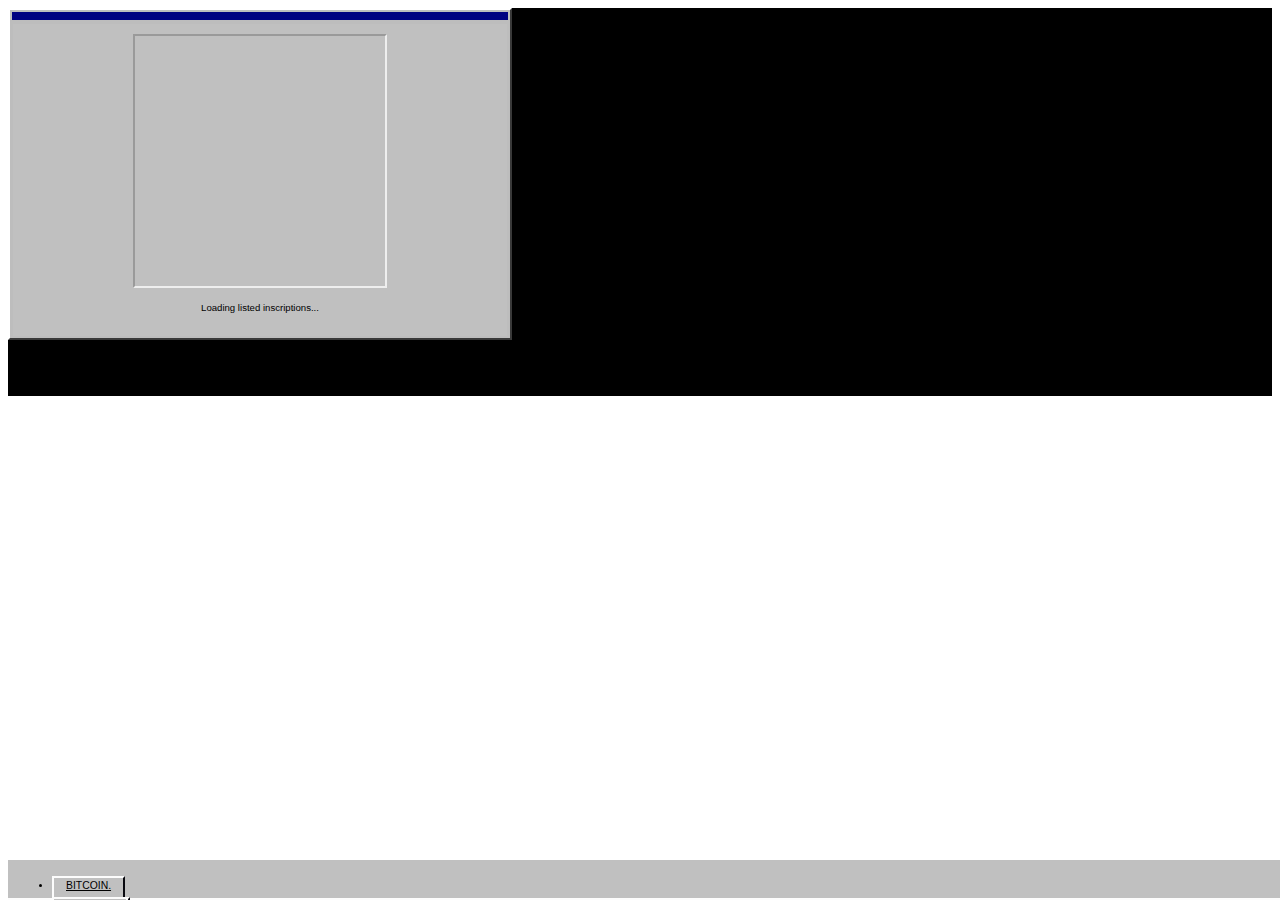
==== commit c662af83: "updated" ====
--- a/collection.html
+++ b/collection.html
@@ -2,29 +2,29 @@
 <html lang="en">
 
 <head>
-    <link rel="canonical" href="https://openordex.org/">
+    <link rel="canonical" href="https://bitcoin.luvnft.org/">
     <meta charset="utf-8">
     <meta name="viewport" content="width=device-width, initial-scale=1, shrink-to-fit=no">
-    <title>OpenOrdex - Open Ordinals Decentralized Exchange</title>
-    <meta name="description" content="OpenOrdex is a Trustless Bitcoin NFT Marketplace">
+    <title>LUV NFT BITCOIN - Open Ordinals Decentralized Exchange</title>
+    <meta name="description" content="LUV NFT BITCOIN is a Trustless Bitcoin NFT Marketplace">
     <meta name="keywords"
         content="ordinals, bitcoin, nfts, nft, nft, btc, inscriptions, digital artifacts, marketplace" />
 
     <!-- Open Graph / Facebook -->
     <meta property="og:type" content="website">
-    <meta property="og:url" content="https://openordex.org/">
+    <meta property="og:url" content="https://bitcoin.luvnft.org/">
     <meta property="og:title" content="OpenOrdex - Open Ordinals Decentralized Exchange">
     <meta property="og:description"
-        content="OpenOrdex is an open source zero-fee trustless Bitcoin NFT marketplace based on partially signed bitcoin transactions">
-    <meta property="og:image" content="https://openordex.org/img/screenshot.png">
+        content="LUV NFT BITCOIN is an open source zero-fee trustless Bitcoin NFT marketplace based on partially signed bitcoin transactions">
+    <meta property="og:image" content="https://bitcoin.luvnft.org/img/screenshot.png">
 
     <!-- Twitter -->
     <meta property="twitter:card" content="summary_large_image">
-    <meta property="twitter:url" content="https://openordex.org/">
+    <meta property="twitter:url" content="https://bitcoin.luvnft.org/">
     <meta property="twitter:title" content="OpenOrdex - Open Ordinals Decentralized Exchange">
     <meta property="twitter:description"
-        content="OpenOrdex is an open source zero-fee trustless Bitcoin NFT marketplace based on partially signed bitcoin transactions">
-    <meta property="twitter:image" content="https://openordex.org/img/screenshot.png">
+        content="LUV NFT BITCOIN is an open source zero-fee trustless Bitcoin NFT marketplace based on partially signed bitcoin transactions">
+    <meta property="twitter:image" content="https://bitcoin.luvnft.org/img/screenshot.png">
     <link rel="apple-touch-icon" sizes="60x60" href="img/favicon/apple-touch-icon.png">
     <link rel="icon" type="image/png" sizes="32x32" href="img/favicon/favicon-32x32.png">
     <link rel="icon" type="image/png" sizes="16x16" href="img/favicon/favicon-16x16.png">
@@ -36,7 +36,7 @@
     <!-- Site CSS -->
     <link type="text/css" rel="stylesheet" href="css/w95.css">
     <!-- Global site tag (gtag.js) - Google Analytics -->
-    <script async src="https://www.googletagmanager.com/gtag/js?id=G-PGT03XEJ4W"></script>
+    <script async src="https://www.googletagmanager.com/gtag/js?id=G-GYCM3PGM9E"></script>
     <script>   window.dataLayer = window.dataLayer || []; function gtag() { dataLayer.push(arguments); } gtag('js', new Date()); gtag('config', 'G-PGT03XEJ4W'); </script>
 </head>
 
@@ -47,7 +47,7 @@
             <ul class="navbar-nav navbar-nav-hover flex-row align-items-center">
                 <li class="nav-item">
                     <a href="/" class="nav-link" role="button">
-                        <span class="nav-link-inner-text">BITCOIN SATS. <span id="networkName"></span></span>
+                        <span class="nav-link-inner-text">BITCOIN. <span id="networkName"></span></span>
                     </a>
                 </li>
                 <li class="nav-item">
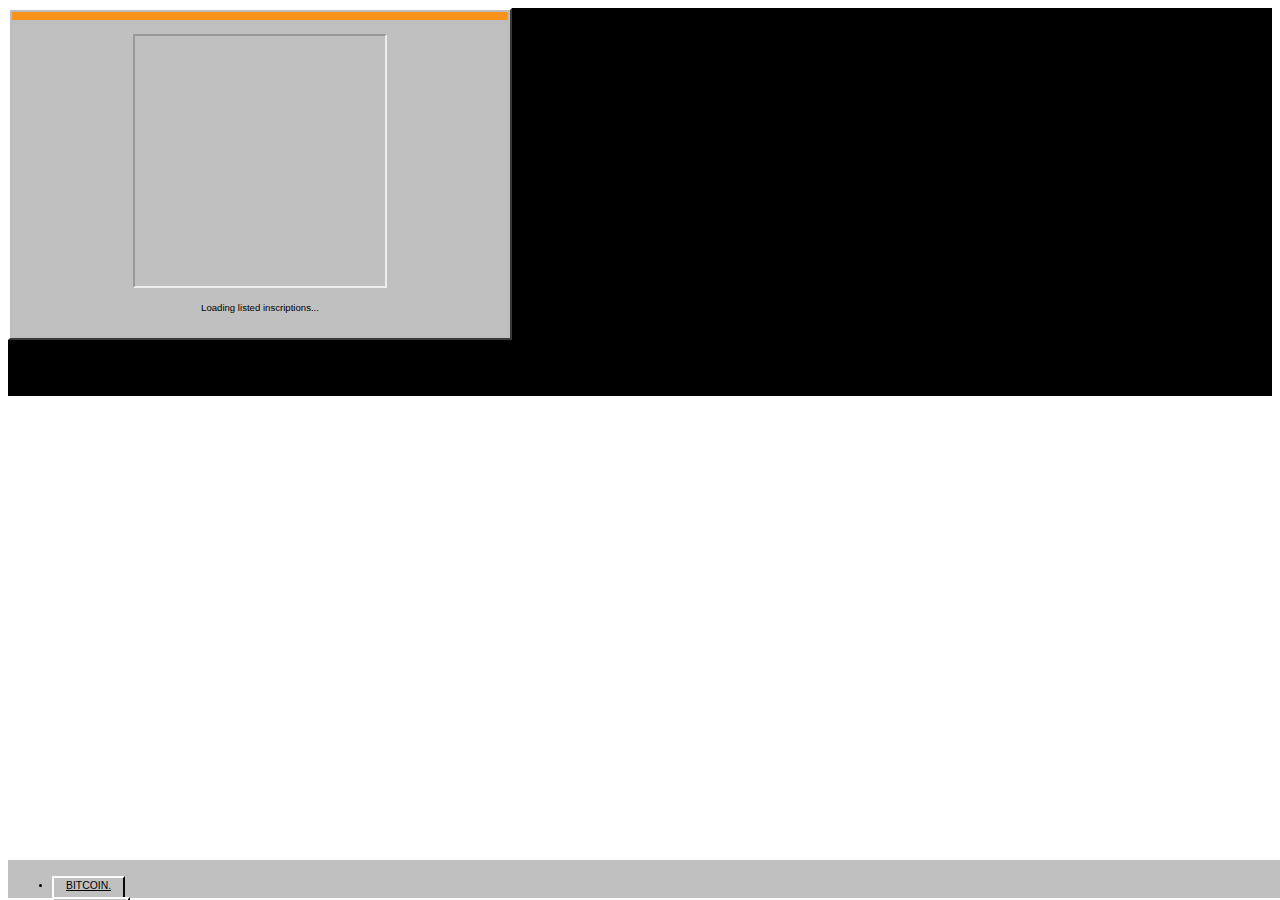
==== commit 4727d265: "updated" ====
--- a/collection.html
+++ b/collection.html
@@ -13,7 +13,7 @@
     <!-- Open Graph / Facebook -->
     <meta property="og:type" content="website">
     <meta property="og:url" content="https://bitcoin.luvnft.org/">
-    <meta property="og:title" content="OpenOrdex - Open Ordinals Decentralized Exchange">
+    <meta property="og:title" content="LUV NFT BITCOIN - Open Ordinals Decentralized Exchange">
     <meta property="og:description"
         content="LUV NFT BITCOIN is an open source zero-fee trustless Bitcoin NFT marketplace based on partially signed bitcoin transactions">
     <meta property="og:image" content="https://bitcoin.luvnft.org/img/screenshot.png">
@@ -21,7 +21,7 @@
     <!-- Twitter -->
     <meta property="twitter:card" content="summary_large_image">
     <meta property="twitter:url" content="https://bitcoin.luvnft.org/">
-    <meta property="twitter:title" content="OpenOrdex - Open Ordinals Decentralized Exchange">
+    <meta property="twitter:title" content="LUV NFT BITCOIN  - Open Ordinals Decentralized Exchange">
     <meta property="twitter:description"
         content="LUV NFT BITCOIN is an open source zero-fee trustless Bitcoin NFT marketplace based on partially signed bitcoin transactions">
     <meta property="twitter:image" content="https://bitcoin.luvnft.org/img/screenshot.png">
--- a/css/w95.css
+++ b/css/w95.css
@@ -37,7 +37,7 @@
 }
 
 .bg-tertiary {
-    background-color: #000181 !important;
+    background-color: #F7931A !important;
 }
 
 .bg-blue {
@@ -220,7 +220,7 @@
 }
 
 .bg-gradient-tertiary {
-    background: linear-gradient(87deg, #000181 0, #000181 100%) !important;
+    background: linear-gradient(87deg, #F7931A 0, #F7931A 100%) !important;
 }
 
 .bg-gradient-white {
@@ -1808,7 +1808,7 @@
 }
 
 .navbar-tertiary {
-    background: #000181;
+    background: #F7931A;
 }
 
 .navbar-footer {
@@ -2574,8 +2574,8 @@
 
 .alert-tertiary {
     color: #ffffff;
-    background-color: #000181;
-    border-color: #000181;
+    background-color: #F7931A;
+    border-color: #F7931A;
 }
 
 .alert-tertiary hr {
@@ -2818,7 +2818,7 @@
     right: -20px;
     padding: 5px 20px;
     top: -46px;
-    background: #000181;
+    background: #F7931A;
     border-radius: 0.125rem;
     box-shadow: 0 0.125rem 0.25rem rgba(42, 53, 79, 0.07);
 }
@@ -3370,14 +3370,14 @@
 
 .btn-tertiary {
     color: #ffffff;
-    background-color: #000181;
-    border-color: #000181;
+    background-color: #F7931A;
+    border-color: #F7931A;
 }
 
 .btn-tertiary:hover {
     color: #ffffff;
-    background-color: #000181;
-    border-color: #000181;
+    background-color: #F7931A;
+    border-color: #F7931A;
 }
 
 .btn-tertiary:focus,
@@ -3388,16 +3388,16 @@
 .btn-tertiary.disabled,
 .btn-tertiary:disabled {
     color: #ffffff;
-    background-color: #000181;
-    border-color: #000181;
+    background-color: #F7931A;
+    border-color: #F7931A;
 }
 
 .btn-tertiary:not(:disabled):not(.disabled):active,
 .btn-tertiary:not(:disabled):not(.disabled).active,
 .show>.btn-tertiary.dropdown-toggle {
     color: #ffffff;
-    background-color: #000181;
-    border-color: #000181;
+    background-color: #F7931A;
+    border-color: #F7931A;
 }
 
 .btn-tertiary:not(:disabled):not(.disabled):active:focus,
@@ -3961,7 +3961,7 @@
 }
 
 .card-tertiary .card-header {
-    background: #000181;
+    background: #F7931A;
     color: white;
 }
 
@@ -5316,7 +5316,7 @@
 }
 
 .modal-tertiary .modal-content {
-    background-color: #000181;
+    background-color: #F7931A;
     color: #ffffff;
 }
 
@@ -6066,11 +6066,11 @@
 }
 
 .popover-tertiary {
-    background-color: #000181;
+    background-color: #F7931A;
 }
 
 .popover-tertiary .popover-header {
-    background-color: #000181;
+    background-color: #F7931A;
     color: #ffffff;
 }
 
@@ -6084,22 +6084,22 @@
 
 .popover-tertiary.bs-popover-top .arrow::after,
 .popover-tertiary.bs-popover-auto[x-placement^="top"] .arrow::after {
-    border-top-color: #000181;
+    border-top-color: #F7931A;
 }
 
 .popover-tertiary.bs-popover-right .arrow::after,
 .popover-tertiary.bs-popover-auto[x-placement^="right"] .arrow::after {
-    border-right-color: #000181;
+    border-right-color: #F7931A;
 }
 
 .popover-tertiary.bs-popover-bottom .arrow::after,
 .popover-tertiary.bs-popover-auto[x-placement^="bottom"] .arrow::after {
-    border-bottom-color: #000181;
+    border-bottom-color: #F7931A;
 }
 
 .popover-tertiary.bs-popover-left .arrow::after,
 .popover-tertiary.bs-popover-auto[x-placement^="left"] .arrow::after {
-    border-left-color: #000181;
+    border-left-color: #F7931A;
 }
 
 .popover-white {
@@ -6719,7 +6719,7 @@
 }
 
 .progress-info .bg-tertiary::after {
-    border-top-color: #000181;
+    border-top-color: #F7931A;
 }
 
 .progress-info .bg-white::after {
@@ -6883,11 +6883,11 @@
 }
 
 .fill-tertiary {
-    fill: #000181;
+    fill: #F7931A;
 }
 
 .stroke-tertiary {
-    stroke: #000181;
+    stroke: #F7931A;
 }
 
 .fill-white {
@@ -7081,13 +7081,13 @@
 
 a,
 .text-action {
-    color: #000181;
+    color: #F7931A;
     font-weight: 400;
 }
 
 a:hover,
 .text-action:hover {
-    color: #000181;
+    color: #F7931A;
     cursor: pointer;
 }
 
@@ -7459,7 +7459,7 @@
 
 .text-tertiary,
 .text-tertiary:hover {
-    color: #000181 !important;
+    color: #F7931A !important;
 }
 
 .text-tertiary a:not(.btn),
@@ -7479,7 +7479,7 @@
 .text-tertiary .display-2,
 .text-tertiary .display-3,
 .text-tertiary .display-4 {
-    color: #000181;
+    color: #F7931A;
 }
 
 .text-tertiary .text-muted {
